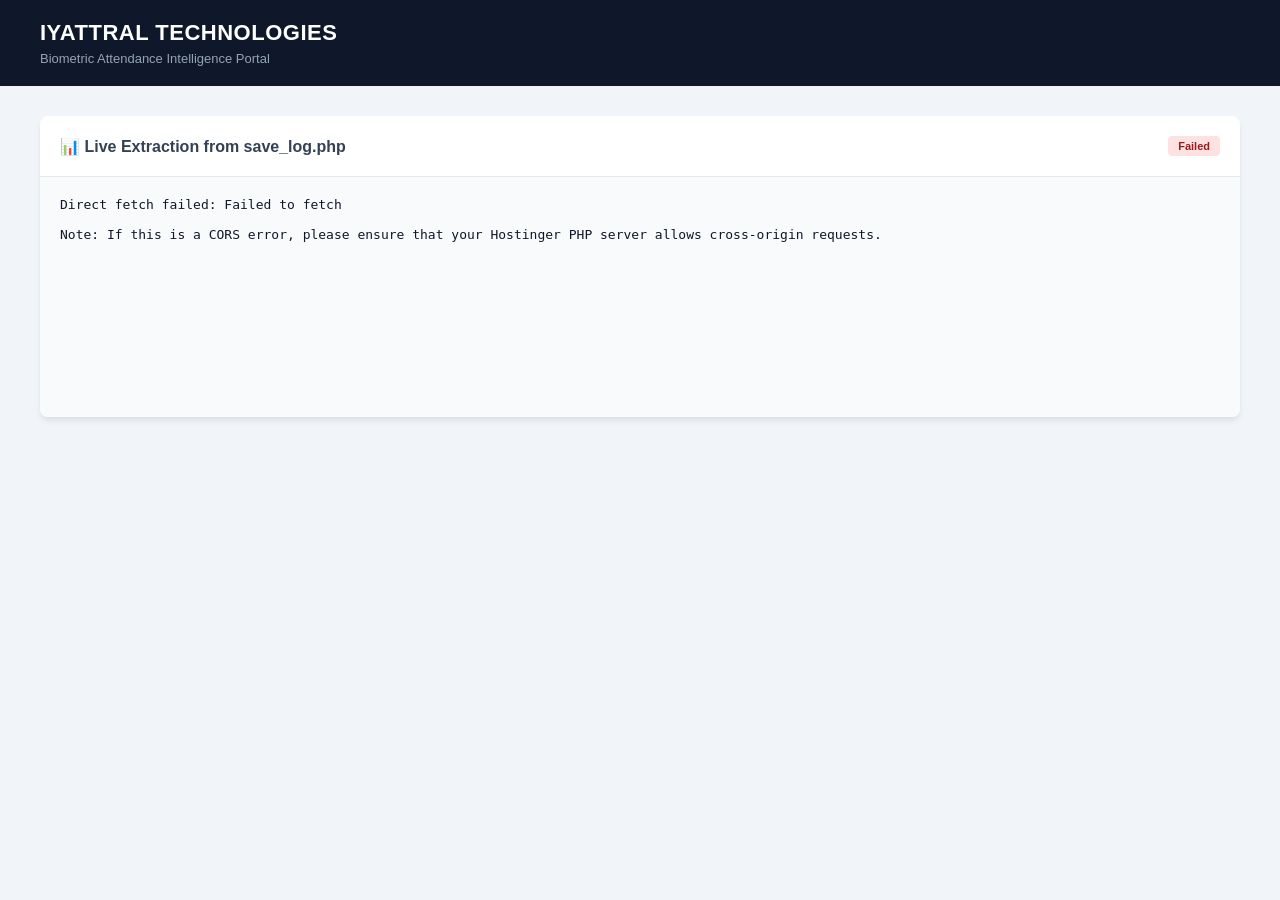
==== public/index.html @ 83d704b4 "new begg" ====
<!DOCTYPE html>
<html lang="en">
<head>
  <meta charset="UTF-8">
  <meta name="viewport" content="width=device-width, initial-scale=1.0">
  <title>Iyattral Technologies - Attendance Intelligence</title>
  <style>
    body {
      font-family: -apple-system, BlinkMacSystemFont, "Segoe UI", Roboto, sans-serif;
      background-color: #f1f5f9;
      margin: 0;
      padding: 0;
      color: #334155;
    }
    header {
      background-color: #0f172a;
      color: white;
      padding: 20px 40px;
    }
    header h1 {
      margin: 0;
      font-size: 22px;
      letter-spacing: 0.5px;
    }
    header p {
      margin: 5px 0 0 0;
      font-size: 13px;
      color: #94a3b8;
    }
    .container {
      max-width: 1200px;
      margin: 30px auto;
      padding: 0 20px;
    }
    .card {
      background: white;
      border-radius: 8px;
      box-shadow: 0 4px 6px -1px rgba(0, 0, 0, 0.1);
      overflow: hidden;
    }
    .card-header {
      padding: 20px;
      border-bottom: 1px solid #e2e8f0;
      font-size: 16px;
      font-weight: 600;
      display: flex;
      justify-content: space-between;
      align-items: center;
    }
    .raw-display {
      padding: 20px;
      font-family: monospace;
      background: #f8fafc;
      white-space: pre-wrap;
      word-break: break-all;
      font-size: 13px;
      color: #0f172a;
      min-height: 200px;
    }
    .status-badge {
      padding: 4px 10px;
      border-radius: 4px;
      font-size: 11px;
      font-weight: 600;
    }
    .status-loading { background: #fef08a; color: #854d0e; }
    .status-success { background: #dcfce7; color: #166534; }
    .status-error { background: #fee2e2; color: #991b1b; }
  </style>
</head>
<body>

  <header>
    <h1>IYATTRAL TECHNOLOGIES</h1>
    <p>Biometric Attendance Intelligence Portal</p>
  </header>

  <div class="container">
    <div class="card">
      <div class="card-header">
        <span>📊 Live Extraction from save_log.php</span>
        <span id="syncStatus" class="status-badge status-loading">Connecting...</span>
      </div>
      
      <div id="outputArea" class="raw-display">
        Fetching live data directly from save_log.php...
      </div>
    </div>
  </div>

  <script>
    document.addEventListener("DOMContentLoaded", async () => {
      const outputArea = document.getElementById("outputArea");
      const syncStatus = document.getElementById("syncStatus");

      try {
        const response = await fetch('https://iyattraltechnologies.com/save_log.php', {
          method: 'GET',
          mode: 'cors'
        });

        if (!response.ok) {
          throw new Error(`HTTP error! Status: ${response.status}`);
        }

        const rawText = await response.text();

        if (!rawText || rawText.trim() === "") {
          outputArea.textContent = "Extraction Warning: save_log.php returned empty data.";
          syncStatus.textContent = "Empty Data";
          syncStatus.className = "status-badge status-error";
          return;
        }

        outputArea.textContent = rawText;
        syncStatus.textContent = "Extracted & Synced Successfully";
        syncStatus.className = "status-badge status-success";

        await fetch('/api/store-logs', {
          method: 'POST',
          headers: { 'Content-Type': 'application/json' },
          body: JSON.stringify({ logs: rawText })
        });

      } catch (error) {
        console.error("Extraction Error:", error);
        outputArea.textContent = `Direct fetch failed: ${error.message}\n\nNote: If this is a CORS error, please ensure that your Hostinger PHP server allows cross-origin requests.`;
        syncStatus.textContent = "Failed";
        syncStatus.className = "status-badge status-error";
      }
    });
  </script>

</body>
</html>
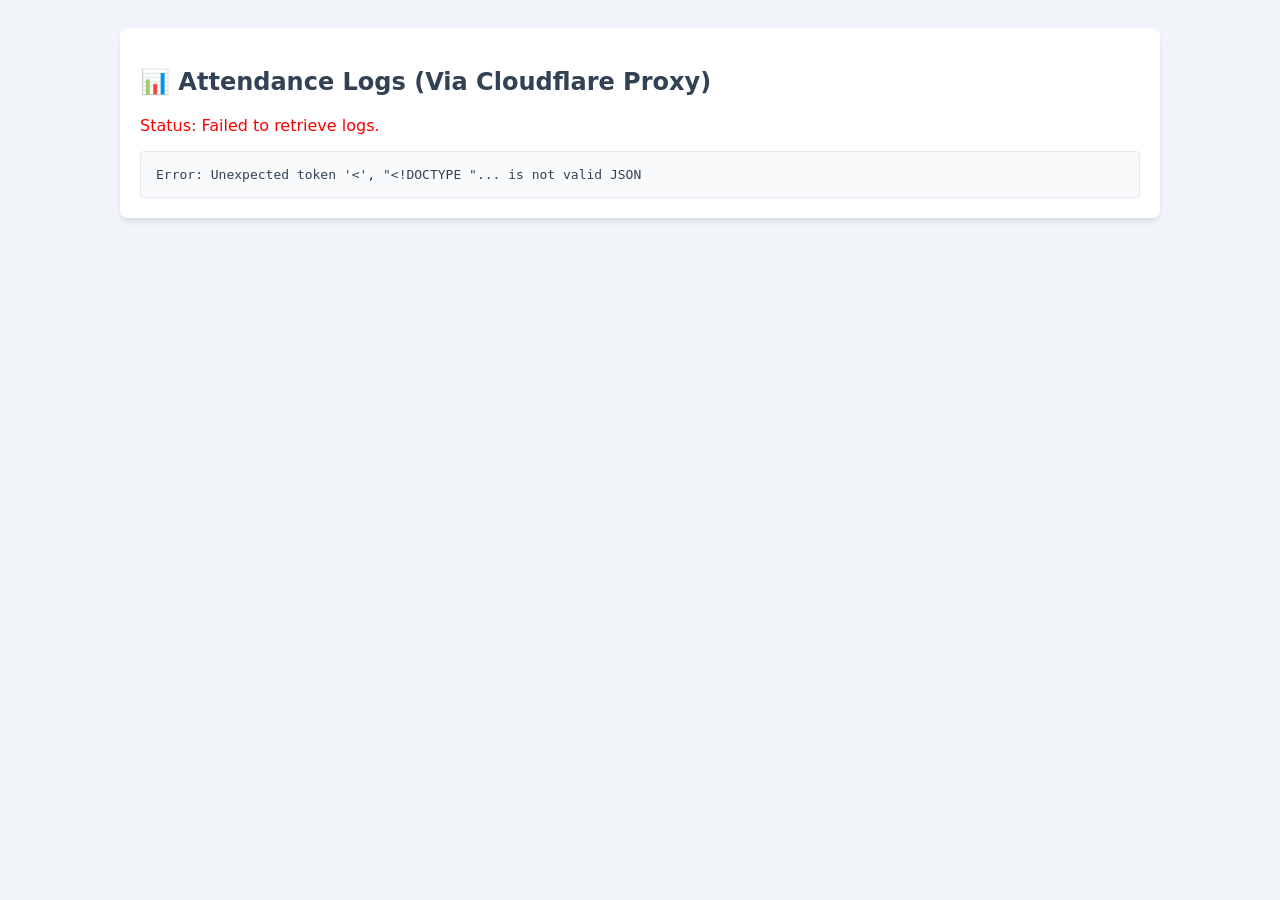
==== commit 4a9e2515: "new change" ====
--- a/public/index.html
+++ b/public/index.html
@@ -5,128 +5,40 @@
   <meta name="viewport" content="width=device-width, initial-scale=1.0">
   <title>Iyattral Technologies - Attendance Intelligence</title>
   <style>
-    body {
-      font-family: -apple-system, BlinkMacSystemFont, "Segoe UI", Roboto, sans-serif;
-      background-color: #f1f5f9;
-      margin: 0;
-      padding: 0;
-      color: #334155;
-    }
-    header {
-      background-color: #0f172a;
-      color: white;
-      padding: 20px 40px;
-    }
-    header h1 {
-      margin: 0;
-      font-size: 22px;
-      letter-spacing: 0.5px;
-    }
-    header p {
-      margin: 5px 0 0 0;
-      font-size: 13px;
-      color: #94a3b8;
-    }
-    .container {
-      max-width: 1200px;
-      margin: 30px auto;
-      padding: 0 20px;
-    }
-    .card {
-      background: white;
-      border-radius: 8px;
-      box-shadow: 0 4px 6px -1px rgba(0, 0, 0, 0.1);
-      overflow: hidden;
-    }
-    .card-header {
-      padding: 20px;
-      border-bottom: 1px solid #e2e8f0;
-      font-size: 16px;
-      font-weight: 600;
-      display: flex;
-      justify-content: space-between;
-      align-items: center;
-    }
-    .raw-display {
-      padding: 20px;
-      font-family: monospace;
-      background: #f8fafc;
-      white-space: pre-wrap;
-      word-break: break-all;
-      font-size: 13px;
-      color: #0f172a;
-      min-height: 200px;
-    }
-    .status-badge {
-      padding: 4px 10px;
-      border-radius: 4px;
-      font-size: 11px;
-      font-weight: 600;
-    }
-    .status-loading { background: #fef08a; color: #854d0e; }
-    .status-success { background: #dcfce7; color: #166534; }
-    .status-error { background: #fee2e2; color: #991b1b; }
+    body { font-family: system-ui, sans-serif; background: #f1f5f9; padding: 20px; color: #334155; }
+    .card { background: white; padding: 20px; border-radius: 8px; box-shadow: 0 4px 6px -1px rgba(0,0,0,0.1); max-width: 1000px; margin: auto; }
+    .raw-display { font-family: monospace; background: #f8fafc; padding: 15px; white-space: pre-wrap; word-break: break-all; margin-top: 15px; border-radius: 4px; border: 1px solid #e2e8f0; }
   </style>
 </head>
 <body>
 
-  <header>
-    <h1>IYATTRAL TECHNOLOGIES</h1>
-    <p>Biometric Attendance Intelligence Portal</p>
-  </header>
-
-  <div class="container">
-    <div class="card">
-      <div class="card-header">
-        <span>📊 Live Extraction from save_log.php</span>
-        <span id="syncStatus" class="status-badge status-loading">Connecting...</span>
-      </div>
-      
-      <div id="outputArea" class="raw-display">
-        Fetching live data directly from save_log.php...
-      </div>
-    </div>
+  <div class="card">
+    <h2>📊 Attendance Logs (Via Cloudflare Proxy)</h2>
+    <p id="status">Fetching data through Cloudflare serverless proxy...</p>
+    <div id="outputArea" class="raw-display">Loading...</div>
   </div>
 
   <script>
     document.addEventListener("DOMContentLoaded", async () => {
       const outputArea = document.getElementById("outputArea");
-      const syncStatus = document.getElementById("syncStatus");
+      const statusText = document.getElementById("status");
 
       try {
-        const response = await fetch('https://iyattraltechnologies.com/save_log.php', {
-          method: 'GET',
-          mode: 'cors'
-        });
+        // Fetch from your own Cloudflare backend function instead of Hostinger directly
+        const res = await fetch('/api/fetch-logs');
+        const data = await res.json();
 
-        if (!response.ok) {
-          throw new Error(`HTTP error! Status: ${response.status}`);
+        if (data.success) {
+          outputArea.textContent = data.logs;
+          statusText.textContent = "Status: Successfully synced & displayed!";
+          statusText.style.color = "green";
+        } else {
+          throw new Error(data.error);
         }
-
-        const rawText = await response.text();
-
-        if (!rawText || rawText.trim() === "") {
-          outputArea.textContent = "Extraction Warning: save_log.php returned empty data.";
-          syncStatus.textContent = "Empty Data";
-          syncStatus.className = "status-badge status-error";
-          return;
-        }
-
-        outputArea.textContent = rawText;
-        syncStatus.textContent = "Extracted & Synced Successfully";
-        syncStatus.className = "status-badge status-success";
-
-        await fetch('/api/store-logs', {
-          method: 'POST',
-          headers: { 'Content-Type': 'application/json' },
-          body: JSON.stringify({ logs: rawText })
-        });
-
-      } catch (error) {
-        console.error("Extraction Error:", error);
-        outputArea.textContent = `Direct fetch failed: ${error.message}\n\nNote: If this is a CORS error, please ensure that your Hostinger PHP server allows cross-origin requests.`;
-        syncStatus.textContent = "Failed";
-        syncStatus.className = "status-badge status-error";
+      } catch (err) {
+        outputArea.textContent = `Error: ${err.message}`;
+        statusText.textContent = "Status: Failed to retrieve logs.";
+        statusText.style.color = "red";
       }
     });
   </script>
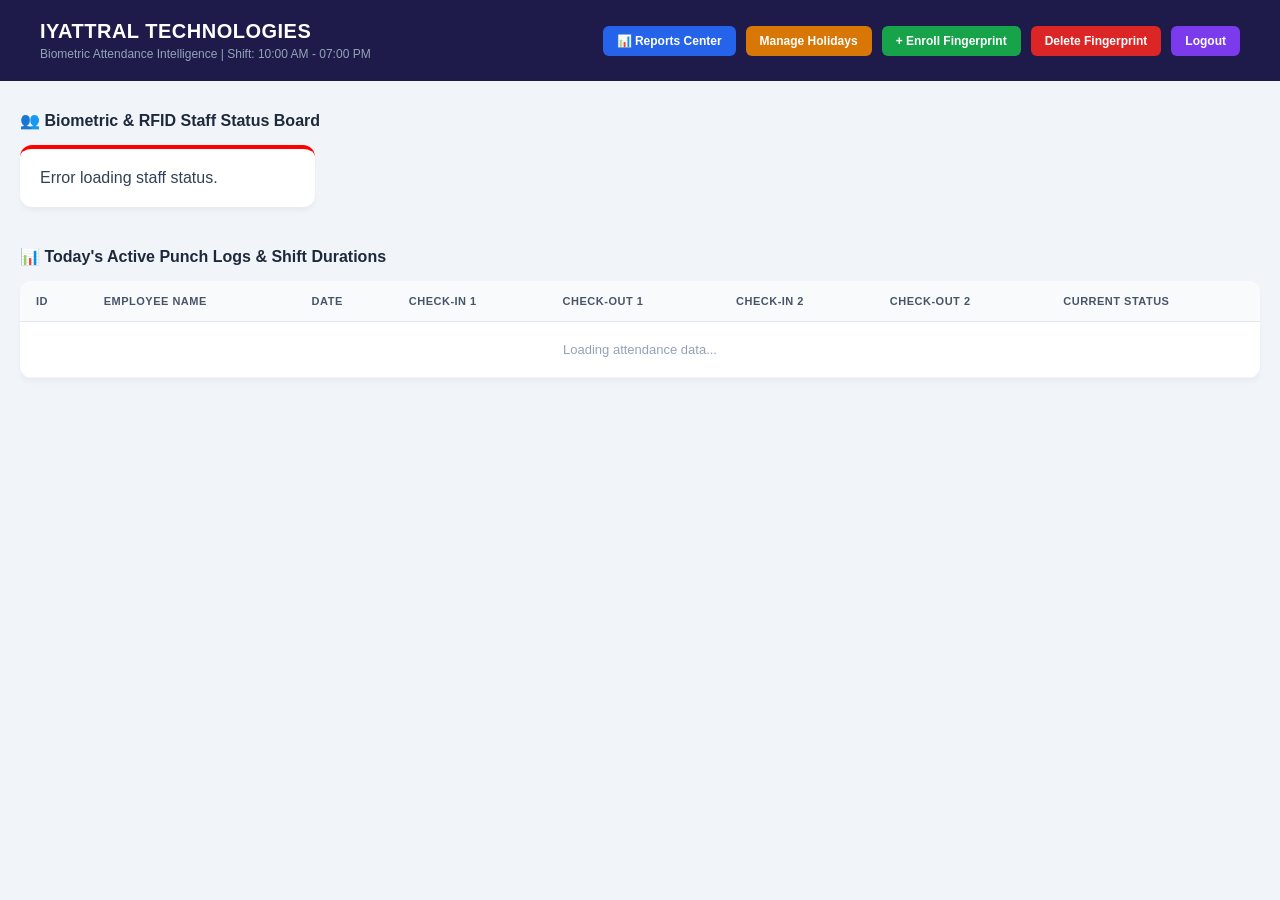
==== commit 7f9a81b1: "ui change" ====
--- a/public/index.html
+++ b/public/index.html
@@ -5,40 +5,266 @@
   <meta name="viewport" content="width=device-width, initial-scale=1.0">
   <title>Iyattral Technologies - Attendance Intelligence</title>
   <style>
-    body { font-family: system-ui, sans-serif; background: #f1f5f9; padding: 20px; color: #334155; }
-    .card { background: white; padding: 20px; border-radius: 8px; box-shadow: 0 4px 6px -1px rgba(0,0,0,0.1); max-width: 1000px; margin: auto; }
-    .raw-display { font-family: monospace; background: #f8fafc; padding: 15px; white-space: pre-wrap; word-break: break-all; margin-top: 15px; border-radius: 4px; border: 1px solid #e2e8f0; }
+    body {
+      font-family: -apple-system, BlinkMacSystemFont, "Segoe UI", Roboto, sans-serif;
+      background-color: #f1f5f9;
+      margin: 0;
+      padding: 0;
+      color: #334155;
+    }
+    header {
+      background-color: #1e1b4b;
+      color: white;
+      padding: 20px 40px;
+      display: flex;
+      justify-content: space-between;
+      align-items: center;
+      flex-wrap: wrap;
+      gap: 15px;
+    }
+    .brand-section h1 {
+      margin: 0;
+      font-size: 20px;
+      letter-spacing: 0.5px;
+    }
+    .brand-section p {
+      margin: 4px 0 0 0;
+      font-size: 12px;
+      color: #94a3b8;
+    }
+    .nav-buttons {
+      display: flex;
+      gap: 10px;
+      flex-wrap: wrap;
+    }
+    .btn {
+      padding: 8px 14px;
+      border-radius: 6px;
+      font-size: 12px;
+      font-weight: 600;
+      border: none;
+      cursor: pointer;
+      display: inline-flex;
+      align-items: center;
+      gap: 6px;
+      color: white;
+      text-decoration: none;
+    }
+    .btn-blue { background: #2563eb; }
+    .btn-orange { background: #d97706; }
+    .btn-green { background: #16a34a; }
+    .btn-red { background: #dc2626; }
+    .btn-purple { background: #7c3aed; }
+    .btn-teal { background: #0d9488; }
+
+    .container {
+      max-width: 1300px;
+      margin: 30px auto;
+      padding: 0 20px;
+    }
+
+    h2.section-title {
+      font-size: 16px;
+      color: #1e293b;
+      margin-bottom: 15px;
+      display: flex;
+      align-items: center;
+      gap: 8px;
+    }
+
+    /* Staff Cards Grid */
+    .staff-grid {
+      display: grid;
+      grid-template-columns: repeat(auto-fill, minmax(280px, 1fr));
+      gap: 20px;
+      margin-bottom: 40px;
+    }
+    .staff-card {
+      background: white;
+      border-radius: 12px;
+      padding: 20px;
+      box-shadow: 0 4px 6px -1px rgba(0, 0, 0, 0.05);
+      border-top: 4px solid #10b981;
+      position: relative;
+    }
+    .staff-name {
+      font-size: 16px;
+      font-weight: 700;
+      color: #0f172a;
+      margin: 0;
+    }
+    .staff-id {
+      font-size: 12px;
+      color: #64748b;
+      margin-bottom: 15px;
+    }
+    .status-pill {
+      display: inline-flex;
+      align-items: center;
+      gap: 6px;
+      background: #dcfce7;
+      color: #166534;
+      padding: 6px 12px;
+      border-radius: 20px;
+      font-size: 11px;
+      font-weight: 700;
+      letter-spacing: 0.3px;
+    }
+    .status-pill.checkout {
+      background: #fee2e2;
+      color: #991b1b;
+    }
+    .dot {
+      width: 6px;
+      height: 6px;
+      background: currentColor;
+      border-radius: 50%;
+    }
+
+    /* Table Card */
+    .table-card {
+      background: white;
+      border-radius: 12px;
+      box-shadow: 0 4px 6px -1px rgba(0, 0, 0, 0.05);
+      overflow: hidden;
+    }
+    table {
+      width: 100%;
+      border-collapse: collapse;
+      text-align: left;
+      font-size: 13px;
+    }
+    th {
+      background: #f8fafc;
+      color: #475569;
+      font-weight: 600;
+      padding: 14px 16px;
+      border-bottom: 1px solid #e2e8f0;
+      text-transform: uppercase;
+      font-size: 11px;
+      letter-spacing: 0.5px;
+    }
+    td {
+      padding: 14px 16px;
+      border-bottom: 1px solid #f1f5f9;
+      color: #334155;
+    }
+    tr:hover { background: #f8fafc; }
+    .text-green { color: #16a34a; font-weight: 600; }
+    .text-red { color: #dc2626; font-weight: 600; }
+    .muted { color: #94a3b8; }
   </style>
 </head>
 <body>
 
-  <div class="card">
-    <h2>📊 Attendance Logs (Via Cloudflare Proxy)</h2>
-    <p id="status">Fetching data through Cloudflare serverless proxy...</p>
-    <div id="outputArea" class="raw-display">Loading...</div>
+  <header>
+    <div class="brand-section">
+      <h1>IYATTRAL TECHNOLOGIES</h1>
+      <p>Biometric Attendance Intelligence | Shift: 10:00 AM - 07:00 PM</p>
+    </div>
+    <div class="nav-buttons">
+      <button class="btn btn-blue">📊 Reports Center</button>
+      <button class="btn btn-orange">Manage Holidays</button>
+      <button class="btn btn-green">+ Enroll Fingerprint</button>
+      <button class="btn btn-red">Delete Fingerprint</button>
+      <button class="btn btn-purple">Logout</button>
+    </div>
+  </header>
+
+  <div class="container">
+    
+    <!-- Top Section: Staff Status Cards -->
+    <h2 class="section-title">👥 Biometric & RFID Staff Status Board</h2>
+    <div id="staffCardsGrid" class="staff-grid">
+      <div class="staff-card">Loading staff status...</div>
+    </div>
+
+    <!-- Bottom Section: Detailed Attendance Table -->
+    <h2 class="section-title">📊 Today's Active Punch Logs & Shift Durations</h2>
+    <div class="table-card">
+      <table>
+        <thead>
+          <tr>
+            <th>ID</th>
+            <th>Employee Name</th>
+            <th>Date</th>
+            <th>Check-In 1</th>
+            <th>Check-Out 1</th>
+            <th>Check-In 2</th>
+            <th>Check-Out 2</th>
+            <th>Current Status</th>
+          </tr>
+        </thead>
+        <tbody id="attendanceTableBody">
+          <tr><td colspan="8" style="text-align: center; padding: 20px;" class="muted">Loading attendance data...</td></tr>
+        </tbody>
+      </table>
+    </div>
+
   </div>
 
   <script>
     document.addEventListener("DOMContentLoaded", async () => {
-      const outputArea = document.getElementById("outputArea");
-      const statusText = document.getElementById("status");
-
       try {
-        // Fetch from your own Cloudflare backend function instead of Hostinger directly
         const res = await fetch('/api/fetch-logs');
-        const data = await res.json();
-
-        if (data.success) {
-          outputArea.textContent = data.logs;
-          statusText.textContent = "Status: Successfully synced & displayed!";
-          statusText.style.color = "green";
+        const result = await res.json();
+
+        if (result.success && result.data) {
+          const records = result.data;
+          
+          // Get today's date string matching your logs format (e.g., "2026-11-18")
+          // Or grab the latest date present in the dataset if testing past days
+          const latestDate = records.length > 0 ? records[0].date : new Date().toISOString().split('T')[0];
+
+          // Filter records belonging to the latest active date for the top cards
+          const todayRecords = records.filter(r => r.date === latestDate);
+
+          // 1. Render Top Staff Status Cards
+          const staffGrid = document.getElementById("staffCardsGrid");
+          staffGrid.innerHTML = "";
+
+          todayRecords.forEach(emp => {
+            const isCheckedOut = emp.latestStatus === "CHECK-OUT";
+            const card = document.createElement("div");
+            card.className = "staff-card";
+            card.style.borderTopColor = isCheckedOut ? "#ef4444" : "#10b981";
+
+            card.innerHTML = `
+              <p class="staff-name">${emp.employeeName}</p>
+              <div class="staff-id">Employee ID: ${emp.employeeId}</div>
+              <div class="status-pill ${isCheckedOut ? 'checkout' : ''}">
+                <span class="dot"></span>
+                ${emp.latestStatus}: ${emp.checkIn1 || 'N/A'}
+              </div>
+            `;
+            staffGrid.appendChild(card);
+          });
+
+          // 2. Render Full Attendance Table
+          const tableBody = document.getElementById("attendanceTableBody");
+          tableBody.innerHTML = "";
+
+          records.forEach(emp => {
+            const tr = document.createElement("tr");
+            tr.innerHTML = `
+              <td><strong>${emp.employeeId}</strong></td>
+              <td><strong>${emp.employeeName}</strong></td>
+              <td>${emp.date}</td>
+              <td class="${emp.checkIn1 ? 'text-green' : 'muted'}">${emp.checkIn1 || '-'}</td>
+              <td class="${emp.checkOut1 ? 'text-red' : 'muted'}">${emp.checkOut1 || '-'}</td>
+              <td class="${emp.checkIn2 ? 'text-green' : 'muted'}">${emp.checkIn2 || '-'}</td>
+              <td class="${emp.checkOut2 ? 'text-red' : 'muted'}">${emp.checkOut2 || '-'}</td>
+              <td><strong>${emp.latestStatus}</strong></td>
+            `;
+            tableBody.appendChild(tr);
+          });
+
         } else {
-          throw new Error(data.error);
+          throw new Error(result.error || "Failed to load records");
         }
       } catch (err) {
-        outputArea.textContent = `Error: ${err.message}`;
-        statusText.textContent = "Status: Failed to retrieve logs.";
-        statusText.style.color = "red";
+        console.error("UI Render Error:", err);
+        document.getElementById("staffCardsGrid").innerHTML = `<div class="staff-card" style="border-top-color: red;">Error loading staff status.</div>`;
       }
     });
   </script>
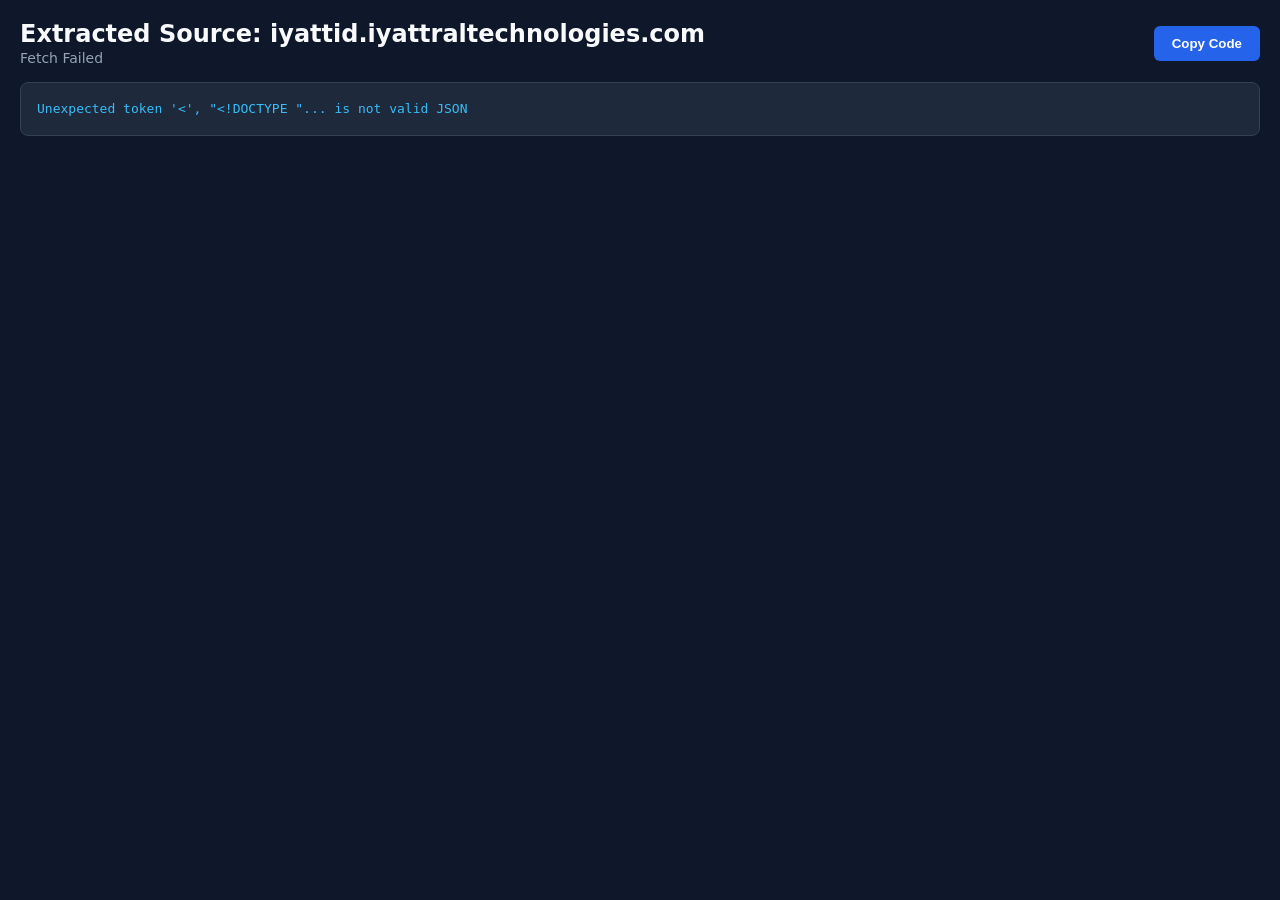
==== commit fee7850b: "change" ====
--- a/public/index.html
+++ b/public/index.html
@@ -3,270 +3,84 @@
 <head>
   <meta charset="UTF-8">
   <meta name="viewport" content="width=device-width, initial-scale=1.0">
-  <title>Iyattral Technologies - Attendance Intelligence</title>
+  <title>Frontend Source Inspector</title>
   <style>
     body {
-      font-family: -apple-system, BlinkMacSystemFont, "Segoe UI", Roboto, sans-serif;
-      background-color: #f1f5f9;
+      font-family: system-ui, -apple-system, sans-serif;
+      background: #0f172a;
+      color: #f8fafc;
       margin: 0;
-      padding: 0;
-      color: #334155;
+      padding: 20px;
     }
-    header {
-      background-color: #1e1b4b;
-      color: white;
-      padding: 20px 40px;
+    .header {
       display: flex;
       justify-content: space-between;
       align-items: center;
-      flex-wrap: wrap;
-      gap: 15px;
-    }
-    .brand-section h1 {
-      margin: 0;
-      font-size: 20px;
-      letter-spacing: 0.5px;
-    }
-    .brand-section p {
-      margin: 4px 0 0 0;
-      font-size: 12px;
-      color: #94a3b8;
-    }
-    .nav-buttons {
-      display: flex;
-      gap: 10px;
-      flex-wrap: wrap;
-    }
-    .btn {
-      padding: 8px 14px;
-      border-radius: 6px;
-      font-size: 12px;
-      font-weight: 600;
-      border: none;
-      cursor: pointer;
-      display: inline-flex;
-      align-items: center;
-      gap: 6px;
-      color: white;
-      text-decoration: none;
-    }
-    .btn-blue { background: #2563eb; }
-    .btn-orange { background: #d97706; }
-    .btn-green { background: #16a34a; }
-    .btn-red { background: #dc2626; }
-    .btn-purple { background: #7c3aed; }
-    .btn-teal { background: #0d9488; }
-
-    .container {
-      max-width: 1300px;
-      margin: 30px auto;
-      padding: 0 20px;
-    }
-
-    h2.section-title {
-      font-size: 16px;
-      color: #1e293b;
-      margin-bottom: 15px;
-      display: flex;
-      align-items: center;
-      gap: 8px;
-    }
-
-    /* Staff Cards Grid */
-    .staff-grid {
-      display: grid;
-      grid-template-columns: repeat(auto-fill, minmax(280px, 1fr));
-      gap: 20px;
-      margin-bottom: 40px;
-    }
-    .staff-card {
-      background: white;
-      border-radius: 12px;
-      padding: 20px;
-      box-shadow: 0 4px 6px -1px rgba(0, 0, 0, 0.05);
-      border-top: 4px solid #10b981;
-      position: relative;
-    }
-    .staff-name {
-      font-size: 16px;
-      font-weight: 700;
-      color: #0f172a;
-      margin: 0;
-    }
-    .staff-id {
-      font-size: 12px;
-      color: #64748b;
       margin-bottom: 15px;
     }
-    .status-pill {
-      display: inline-flex;
-      align-items: center;
-      gap: 6px;
-      background: #dcfce7;
-      color: #166534;
-      padding: 6px 12px;
-      border-radius: 20px;
-      font-size: 11px;
-      font-weight: 700;
-      letter-spacing: 0.3px;
+    button {
+      background: #2563eb;
+      color: white;
+      border: none;
+      padding: 10px 18px;
+      border-radius: 6px;
+      cursor: pointer;
+      font-weight: 600;
     }
-    .status-pill.checkout {
-      background: #fee2e2;
-      color: #991b1b;
+    button:hover { background: #1d4ed8; }
+    #status { color: #94a3b8; font-size: 14px; }
+    pre {
+      background: #1e293b;
+      padding: 16px;
+      border-radius: 8px;
+      border: 1px solid #334155;
+      overflow-x: auto;
+      white-space: pre-wrap;
+      word-break: break-word;
+      font-family: Consolas, Monaco, monospace;
+      font-size: 13px;
+      line-height: 1.5;
+      color: #38bdf8;
     }
-    .dot {
-      width: 6px;
-      height: 6px;
-      background: currentColor;
-      border-radius: 50%;
-    }
-
-    /* Table Card */
-    .table-card {
-      background: white;
-      border-radius: 12px;
-      box-shadow: 0 4px 6px -1px rgba(0, 0, 0, 0.05);
-      overflow: hidden;
-    }
-    table {
-      width: 100%;
-      border-collapse: collapse;
-      text-align: left;
-      font-size: 13px;
-    }
-    th {
-      background: #f8fafc;
-      color: #475569;
-      font-weight: 600;
-      padding: 14px 16px;
-      border-bottom: 1px solid #e2e8f0;
-      text-transform: uppercase;
-      font-size: 11px;
-      letter-spacing: 0.5px;
-    }
-    td {
-      padding: 14px 16px;
-      border-bottom: 1px solid #f1f5f9;
-      color: #334155;
-    }
-    tr:hover { background: #f8fafc; }
-    .text-green { color: #16a34a; font-weight: 600; }
-    .text-red { color: #dc2626; font-weight: 600; }
-    .muted { color: #94a3b8; }
   </style>
 </head>
 <body>
 
-  <header>
-    <div class="brand-section">
-      <h1>IYATTRAL TECHNOLOGIES</h1>
-      <p>Biometric Attendance Intelligence | Shift: 10:00 AM - 07:00 PM</p>
+  <div class="header">
+    <div>
+      <h2 style="margin:0;">Extracted Source: iyattid.iyattraltechnologies.com</h2>
+      <span id="status">Fetching server-to-server...</span>
     </div>
-    <div class="nav-buttons">
-      <button class="btn btn-blue">📊 Reports Center</button>
-      <button class="btn btn-orange">Manage Holidays</button>
-      <button class="btn btn-green">+ Enroll Fingerprint</button>
-      <button class="btn btn-red">Delete Fingerprint</button>
-      <button class="btn btn-purple">Logout</button>
-    </div>
-  </header>
-
-  <div class="container">
-    
-    <!-- Top Section: Staff Status Cards -->
-    <h2 class="section-title">👥 Biometric & RFID Staff Status Board</h2>
-    <div id="staffCardsGrid" class="staff-grid">
-      <div class="staff-card">Loading staff status...</div>
-    </div>
-
-    <!-- Bottom Section: Detailed Attendance Table -->
-    <h2 class="section-title">📊 Today's Active Punch Logs & Shift Durations</h2>
-    <div class="table-card">
-      <table>
-        <thead>
-          <tr>
-            <th>ID</th>
-            <th>Employee Name</th>
-            <th>Date</th>
-            <th>Check-In 1</th>
-            <th>Check-Out 1</th>
-            <th>Check-In 2</th>
-            <th>Check-Out 2</th>
-            <th>Current Status</th>
-          </tr>
-        </thead>
-        <tbody id="attendanceTableBody">
-          <tr><td colspan="8" style="text-align: center; padding: 20px;" class="muted">Loading attendance data...</td></tr>
-        </tbody>
-      </table>
-    </div>
-
+    <button onclick="copyCode()">Copy Code</button>
   </div>
 
+  <pre id="code-box">Loading...</pre>
+
   <script>
-    document.addEventListener("DOMContentLoaded", async () => {
+    async function loadSource() {
+      const statusEl = document.getElementById("status");
+      const codeBox = document.getElementById("code-box");
+
       try {
-        const res = await fetch('/api/fetch-logs');
-        const result = await res.json();
+        const res = await fetch("/api/fetch-logs");
+        const data = await res.json();
 
-        if (result.success && result.data) {
-          const records = result.data;
-          
-          // Get today's date string matching your logs format (e.g., "2026-11-18")
-          // Or grab the latest date present in the dataset if testing past days
-          const latestDate = records.length > 0 ? records[0].date : new Date().toISOString().split('T')[0];
+        statusEl.textContent = `HTTP Status: ${data.status || "Error"} | Success: ${data.success}`;
+        // textContent safely renders raw HTML tags as readable text instead of executing them
+        codeBox.textContent = data.source_code || data.error || "No response body returned.";
+      } catch (err) {
+        statusEl.textContent = "Fetch Failed";
+        codeBox.textContent = err.message;
+      }
+    }
 
-          // Filter records belonging to the latest active date for the top cards
-          const todayRecords = records.filter(r => r.date === latestDate);
+    function copyCode() {
+      const text = document.getElementById("code-box").textContent;
+      navigator.clipboard.writeText(text);
+      alert("Source code copied to clipboard!");
+    }
 
-          // 1. Render Top Staff Status Cards
-          const staffGrid = document.getElementById("staffCardsGrid");
-          staffGrid.innerHTML = "";
-
-          todayRecords.forEach(emp => {
-            const isCheckedOut = emp.latestStatus === "CHECK-OUT";
-            const card = document.createElement("div");
-            card.className = "staff-card";
-            card.style.borderTopColor = isCheckedOut ? "#ef4444" : "#10b981";
-
-            card.innerHTML = `
-              <p class="staff-name">${emp.employeeName}</p>
-              <div class="staff-id">Employee ID: ${emp.employeeId}</div>
-              <div class="status-pill ${isCheckedOut ? 'checkout' : ''}">
-                <span class="dot"></span>
-                ${emp.latestStatus}: ${emp.checkIn1 || 'N/A'}
-              </div>
-            `;
-            staffGrid.appendChild(card);
-          });
-
-          // 2. Render Full Attendance Table
-          const tableBody = document.getElementById("attendanceTableBody");
-          tableBody.innerHTML = "";
-
-          records.forEach(emp => {
-            const tr = document.createElement("tr");
-            tr.innerHTML = `
-              <td><strong>${emp.employeeId}</strong></td>
-              <td><strong>${emp.employeeName}</strong></td>
-              <td>${emp.date}</td>
-              <td class="${emp.checkIn1 ? 'text-green' : 'muted'}">${emp.checkIn1 || '-'}</td>
-              <td class="${emp.checkOut1 ? 'text-red' : 'muted'}">${emp.checkOut1 || '-'}</td>
-              <td class="${emp.checkIn2 ? 'text-green' : 'muted'}">${emp.checkIn2 || '-'}</td>
-              <td class="${emp.checkOut2 ? 'text-red' : 'muted'}">${emp.checkOut2 || '-'}</td>
-              <td><strong>${emp.latestStatus}</strong></td>
-            `;
-            tableBody.appendChild(tr);
-          });
-
-        } else {
-          throw new Error(result.error || "Failed to load records");
-        }
-      } catch (err) {
-        console.error("UI Render Error:", err);
-        document.getElementById("staffCardsGrid").innerHTML = `<div class="staff-card" style="border-top-color: red;">Error loading staff status.</div>`;
-      }
-    });
+    loadSource();
   </script>
 
 </body>
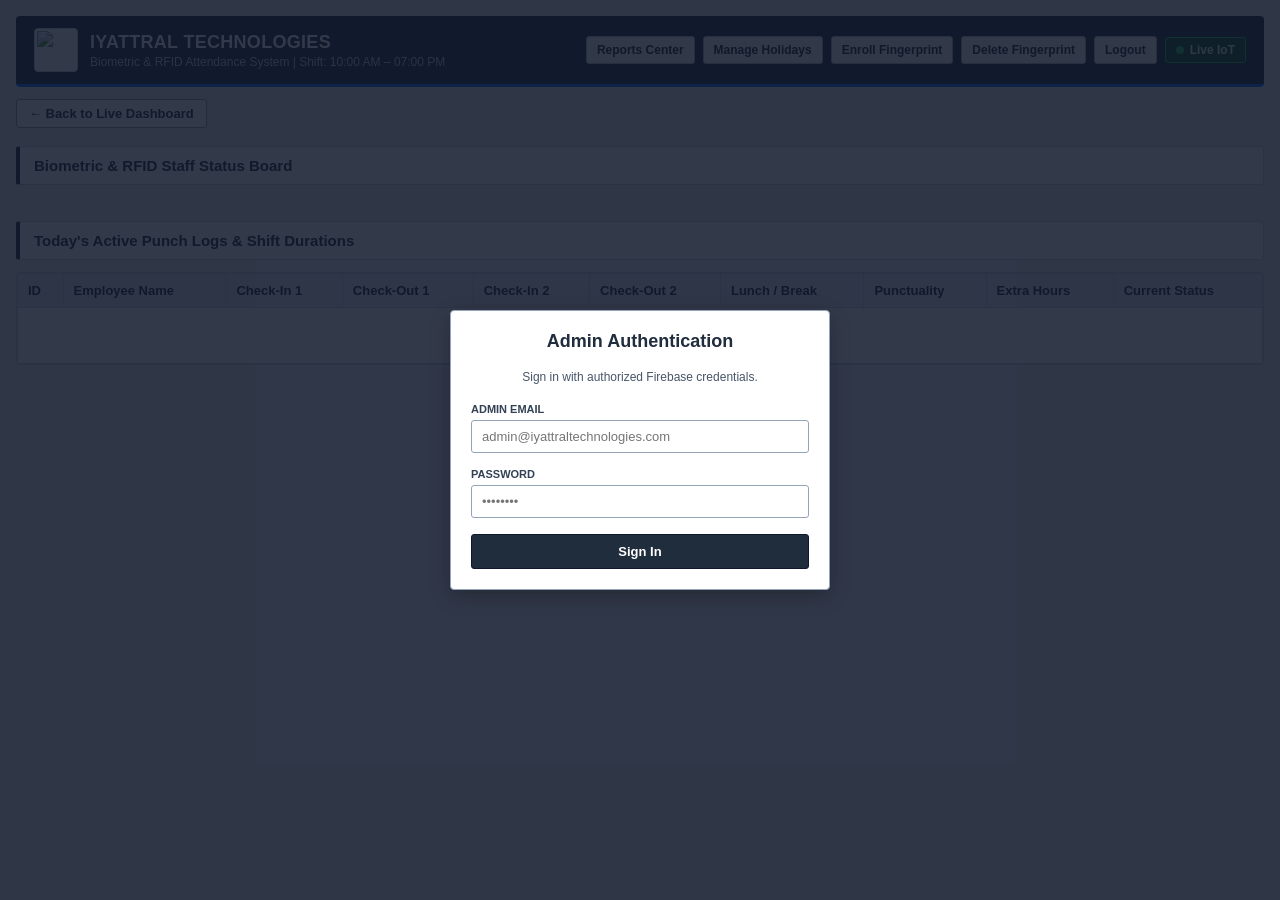
==== commit ed42a041: "new code" ====
--- a/public/index.html
+++ b/public/index.html
@@ -1,87 +1,651 @@
 <!DOCTYPE html>
 <html lang="en">
 <head>
-  <meta charset="UTF-8">
-  <meta name="viewport" content="width=device-width, initial-scale=1.0">
-  <title>Frontend Source Inspector</title>
-  <style>
-    body {
-      font-family: system-ui, -apple-system, sans-serif;
-      background: #0f172a;
-      color: #f8fafc;
-      margin: 0;
-      padding: 20px;
-    }
-    .header {
-      display: flex;
-      justify-content: space-between;
-      align-items: center;
-      margin-bottom: 15px;
-    }
-    button {
-      background: #2563eb;
-      color: white;
-      border: none;
-      padding: 10px 18px;
-      border-radius: 6px;
-      cursor: pointer;
-      font-weight: 600;
-    }
-    button:hover { background: #1d4ed8; }
-    #status { color: #94a3b8; font-size: 14px; }
-    pre {
-      background: #1e293b;
-      padding: 16px;
-      border-radius: 8px;
-      border: 1px solid #334155;
-      overflow-x: auto;
-      white-space: pre-wrap;
-      word-break: break-word;
-      font-family: Consolas, Monaco, monospace;
-      font-size: 13px;
-      line-height: 1.5;
-      color: #38bdf8;
-    }
-  </style>
+    <meta charset="UTF-8">
+    <meta name="viewport" content="width=device-width, initial-scale=1.0">
+    <title>Iyattral Technologies - Attendance Portal</title>
+    <script src="https://cdn.jsdelivr.net/npm/chart.js"></script>
+
+    <!-- Firebase SDKs -->
+    <script src="https://www.gstatic.com/firebasejs/9.23.0/firebase-app-compat.js"></script>
+    <script src="https://www.gstatic.com/firebasejs/9.23.0/firebase-auth-compat.js"></script>
+
+    <!-- Existing Stylesheet (optional if you want classic styles below to take over) -->
+    <link rel="stylesheet" href="assets/css/style.css?v=1000.1">
+
+    <style>
+        /* Classic Old-Version Admin UI Overrides */
+        * { box-sizing: border-box; }
+        body {
+            margin: 0;
+            padding: 0;
+            font-family: Arial, Helvetica, sans-serif;
+            background-color: #eef1f5;
+            color: #222222;
+            font-size: 14px;
+        }
+        .container {
+            max-width: 1280px;
+            margin: 0 auto;
+            padding: 16px;
+        }
+
+        /* Classic Top Bar */
+        .header {
+            background: #1f2d3d;
+            color: #ffffff;
+            padding: 12px 18px;
+            border-radius: 4px;
+            border-bottom: 3px solid #0d6efd;
+            display: flex;
+            justify-content: space-between;
+            align-items: center;
+            flex-wrap: wrap;
+            gap: 12px;
+        }
+        .brand-container {
+            display: flex;
+            align-items: center;
+            gap: 12px;
+        }
+        .company-logo {
+            width: 44px;
+            height: 44px;
+            object-fit: cover;
+            border-radius: 4px;
+            background: #ffffff;
+            padding: 2px;
+            border: 1px solid #cbd5e1;
+        }
+        .title-group h1 {
+            margin: 0;
+            font-size: 18px;
+            font-weight: 700;
+            letter-spacing: 0.3px;
+        }
+        .title-group p {
+            margin: 2px 0 0;
+            font-size: 12px;
+            color: #cbd5e1;
+        }
+        .header-actions {
+            display: flex;
+            align-items: center;
+            flex-wrap: wrap;
+            gap: 8px;
+        }
+        .settings-btn {
+            background: #f8f9fa;
+            color: #212529;
+            border: 1px solid #adb5bd;
+            padding: 6px 10px;
+            border-radius: 3px;
+            font-size: 12px;
+            font-weight: 600;
+            cursor: pointer;
+        }
+        .settings-btn:hover {
+            background: #e2e6ea;
+        }
+        .badge-live {
+            display: inline-flex;
+            align-items: center;
+            gap: 6px;
+            background: #14532d;
+            color: #dcfce7;
+            border: 1px solid #22c55e;
+            padding: 5px 10px;
+            border-radius: 3px;
+            font-size: 12px;
+            font-weight: 700;
+        }
+        .pulse-dot {
+            width: 8px;
+            height: 8px;
+            background: #22c55e;
+            border-radius: 50%;
+        }
+
+        /* Back Navigation */
+        .nav-back {
+            margin: 12px 0;
+        }
+        .btn-back {
+            background: #ffffff;
+            color: #1f2d3d;
+            border: 1px solid #94a3b8;
+            padding: 6px 12px;
+            border-radius: 3px;
+            font-size: 13px;
+            font-weight: 600;
+            cursor: pointer;
+        }
+        .btn-back:hover {
+            background: #f1f5f9;
+        }
+
+        /* Section Boxes */
+        .section-header {
+            display: flex;
+            justify-content: space-between;
+            align-items: center;
+            background: #ffffff;
+            border: 1px solid #cbd5e1;
+            border-left: 4px solid #1f2d3d;
+            padding: 10px 14px;
+            margin-top: 18px;
+            margin-bottom: 12px;
+            border-radius: 3px;
+        }
+        .section-title {
+            font-size: 15px;
+            font-weight: 700;
+            color: #1f2d3d;
+        }
+
+        /* Status Cards Grid */
+        .status-board-grid {
+            display: grid;
+            grid-template-columns: repeat(auto-fill, minmax(240px, 1fr));
+            gap: 12px;
+        }
+        .status-board-grid > div,
+        .status-card {
+            background: #ffffff;
+            border: 1px solid #cbd5e1;
+            border-radius: 3px;
+            padding: 12px;
+        }
+
+        /* Classic Tables */
+        .table-container {
+            background: #ffffff;
+            border: 1px solid #cbd5e1;
+            border-radius: 3px;
+            overflow-x: auto;
+            margin-top: 12px;
+        }
+        table {
+            width: 100%;
+            border-collapse: collapse;
+            font-size: 13px;
+        }
+        thead {
+            background: #e2e8f0;
+            color: #1e293b;
+        }
+        th, td {
+            padding: 9px 10px;
+            border: 1px solid #cbd5e1;
+            text-align: left;
+        }
+        tbody tr:nth-child(even) {
+            background: #f8fafc;
+        }
+
+        /* Profile View */
+        .profile-header {
+            background: #ffffff;
+            border: 1px solid #cbd5e1;
+            border-left: 4px solid #0d6efd;
+            padding: 14px 16px;
+            border-radius: 3px;
+            margin-bottom: 14px;
+        }
+        .profile-title h2 {
+            margin: 0;
+            font-size: 20px;
+            color: #1e293b;
+        }
+        .profile-title p {
+            margin: 4px 0 0;
+            font-size: 12px;
+            color: #475569;
+        }
+        .kpi-grid {
+            display: grid;
+            grid-template-columns: repeat(auto-fit, minmax(210px, 1fr));
+            gap: 12px;
+            margin-bottom: 16px;
+        }
+        .kpi-card {
+            background: #ffffff;
+            border: 1px solid #cbd5e1;
+            border-top: 3px solid #475569;
+            padding: 12px;
+            border-radius: 3px;
+        }
+        .kpi-card.green { border-top-color: #198754; }
+        .kpi-card.red { border-top-color: #dc3545; }
+        .kpi-card.orange { border-top-color: #fd7e14; }
+        .kpi-card.purple { border-top-color: #6f42c1; }
+        .kpi-label {
+            font-size: 12px;
+            font-weight: 700;
+            color: #475569;
+        }
+        .kpi-value {
+            font-size: 20px;
+            font-weight: 700;
+            color: #111827;
+            margin: 6px 0 4px;
+        }
+        .kpi-subtext {
+            font-size: 11px;
+            color: #64748b;
+        }
+
+        /* Analytics & Calendar */
+        .analytics-grid {
+            display: grid;
+            grid-template-columns: repeat(auto-fit, minmax(340px, 1fr));
+            gap: 14px;
+            margin-bottom: 16px;
+        }
+        .analytics-card {
+            background: #ffffff;
+            border: 1px solid #cbd5e1;
+            border-radius: 3px;
+            padding: 14px;
+        }
+        .calendar-header-bar {
+            display: flex;
+            justify-content: space-between;
+            align-items: center;
+        }
+        .cal-nav-btn {
+            background: #f1f5f9;
+            border: 1px solid #94a3b8;
+            padding: 4px 10px;
+            border-radius: 3px;
+            font-size: 12px;
+            font-weight: 700;
+            cursor: pointer;
+        }
+        .plot-legend-group {
+            display: flex;
+            flex-wrap: wrap;
+            gap: 10px;
+            font-size: 11px;
+            color: #334155;
+        }
+        .plot-legend-item {
+            display: inline-flex;
+            align-items: center;
+            gap: 5px;
+        }
+        .plot-legend-marker {
+            width: 10px;
+            height: 10px;
+            border-radius: 2px;
+            display: inline-block;
+        }
+        .calendar-grid {
+            display: grid;
+            grid-template-columns: repeat(7, 1fr);
+            gap: 4px;
+            text-align: center;
+        }
+        .cal-day-name {
+            font-size: 11px;
+            font-weight: 700;
+            background: #e2e8f0;
+            padding: 5px 2px;
+            border: 1px solid #cbd5e1;
+        }
+
+        /* Classic Modals */
+        .modal-overlay {
+            position: fixed;
+            inset: 0;
+            background: rgba(0, 0, 0, 0.55);
+            display: none;
+            align-items: center;
+            justify-content: center;
+            padding: 16px;
+            z-index: 1000;
+        }
+        .modal-content {
+            background: #ffffff;
+            color: #1e293b;
+            border: 1px solid #94a3b8;
+            border-radius: 4px;
+            padding: 20px;
+            width: 100%;
+            max-width: 500px;
+            position: relative;
+            box-shadow: 0 6px 20px rgba(0, 0, 0, 0.25);
+        }
+        .modal-close {
+            position: absolute;
+            top: 10px;
+            right: 12px;
+            background: #e2e8f0;
+            border: 1px solid #94a3b8;
+            border-radius: 3px;
+            width: 26px;
+            height: 26px;
+            font-size: 16px;
+            font-weight: 700;
+            cursor: pointer;
+            line-height: 1;
+        }
+        .popup-list {
+            max-height: 220px;
+            overflow-y: auto;
+            border: 1px solid #cbd5e1;
+            background: #f8fafc;
+            border-radius: 3px;
+            margin-top: 10px;
+        }
+    </style>
 </head>
 <body>
 
-  <div class="header">
-    <div>
-      <h2 style="margin:0;">Extracted Source: iyattid.iyattraltechnologies.com</h2>
-      <span id="status">Fetching server-to-server...</span>
+    <div class="container">
+        <!-- Classic Header with Home Page Hardware Controls -->
+        <div class="header">
+            <div class="brand-container">
+                <img src="https://iyattraltechnologies.com/wp-content/uploads/2026/01/WhatsApp-Image-2025-12-24-at-11.45.35-AM.jpeg" alt="Iyattral Logo" class="company-logo" onerror="this.onerror=null; this.src='https://cdn-icons-png.flaticon.com/512/3135/3135715.png';">
+                <div class="title-group">
+                    <h1>IYATTRAL TECHNOLOGIES</h1>
+                    <p>Biometric &amp; RFID Attendance System | Shift: 10:00 AM – 07:00 PM</p>
+                </div>
+            </div>
+            <div class="header-actions">
+                <button class="settings-btn" onclick="openReportsModal()">Reports Center</button>
+                <button class="settings-btn holiday-btn" onclick="openHolidayManagerModal()">Manage Holidays</button>
+                <button class="settings-btn" onclick="openHardwareModal('enroll')">Enroll Fingerprint</button>
+                <button class="settings-btn" onclick="openHardwareModal('delete')">Delete Fingerprint</button>
+                <button class="settings-btn" onclick="handleFirebaseLogout()">Logout</button>
+                <div class="badge-live">
+                    <span class="pulse-dot"></span> Live IoT
+                </div>
+            </div>
+        </div>
+
+        <!-- Back Button -->
+        <div class="nav-back" id="navBackContainer">
+            <button class="btn-back" onclick="switchToHomeView(); return false;">
+                &larr; Back to Live Dashboard
+            </button>
+        </div>
+
+        <!-- VIEW 1: HOME DASHBOARD -->
+        <div id="home-view">
+            <div class="section-header">
+                <div class="section-title">Biometric &amp; RFID Staff Status Board</div>
+                <div style="font-size: 12px; color: #334155; font-weight: 700;" id="currentDateDisplay"></div>
+            </div>
+            <div class="status-board-grid" id="statusBoardGrid"></div>
+
+            <div class="section-header" style="margin-top: 24px;">
+                <div class="section-title">Today's Active Punch Logs &amp; Shift Durations</div>
+            </div>
+            <div class="table-container">
+                <table>
+                    <thead>
+                        <tr>
+                            <th>ID</th>
+                            <th>Employee Name</th>
+                            <th>Check-In 1</th>
+                            <th>Check-Out 1</th>
+                            <th>Check-In 2</th>
+                            <th>Check-Out 2</th>
+                            <th>Lunch / Break</th>
+                            <th>Punctuality</th>
+                            <th>Extra Hours</th>
+                            <th>Current Status</th>
+                        </tr>
+                    </thead>
+                    <tbody id="todayLogsTableBody">
+                        <tr><td colspan="10" style="text-align:center; padding: 20px; color: #64748b;">Loading today's biometric logs from database...</td></tr>
+                    </tbody>
+                </table>
+            </div>
+        </div>
+
+        <!-- VIEW 2: DRILL-DOWN PROFILE VIEW -->
+        <div id="profile-view" style="display: none;">
+            <div class="profile-header" style="display: flex; justify-content: space-between; align-items: center; flex-wrap: wrap; gap: 12px;">
+                <div class="profile-title">
+                    <h2 id="profileEmpName">Employee Name</h2>
+                    <p id="profileEmpMeta">Employee ID: --</p>
+                </div>
+                <div style="display: flex; gap: 8px; align-items: center; flex-wrap: wrap;">
+                    <div style="display: flex; gap: 6px; align-items: center; background: #f1f5f9; border: 1px solid #cbd5e1; padding: 5px 8px; border-radius: 3px;">
+                        <select id="exportRangeSelect" style="padding: 5px; border-radius: 3px; border: 1px solid #94a3b8; font-weight: 700; font-size: 12px; background: #ffffff; color: #1e293b;">
+                            <option value="month">Current Month Report</option>
+                            <option value="year">Current Year Report</option>
+                            <option value="all">All-Time History</option>
+                        </select>
+                        <button onclick="downloadCustomEmployeeExcelReport()" style="background: #198754; color: #ffffff; border: 1px solid #157347; padding: 5px 10px; border-radius: 3px; font-weight: 700; cursor: pointer; font-size: 12px;">Download Excel</button>
+                    </div>
+                    <div id="profileShiftBadge" class="status-pill pill-green" style="background: #e2e8f0; color: #1e293b; border: 1px solid #94a3b8; padding: 5px 10px; border-radius: 3px; font-size: 12px; font-weight: 700;">Active Profile</div>
+                </div>
+            </div>
+
+            <!-- KPIs -->
+            <div class="kpi-grid">
+                <div class="kpi-card green">
+                    <div class="kpi-label" id="profSalaryLabel">Pro-Rata Salary (Tally Dynamic)</div>
+                    <div class="kpi-value" id="profSalary">&#8377;0</div>
+                    <div class="kpi-subtext" id="profSalarySub">Based on month days tally</div>
+                </div>
+                <div class="kpi-card red" onclick="openLeaveModal()" style="cursor: pointer;">
+                    <div class="kpi-label">Leaves Breakdown (Click to View)</div>
+                    <div class="kpi-value" id="profLeavesMonth">0 Days</div>
+                    <div class="kpi-subtext" id="profLeavesYear">Yearly Total: 0 Days</div>
+                </div>
+                <div class="kpi-card orange">
+                    <div class="kpi-label">Extra Hours (Overtime)</div>
+                    <div class="kpi-value" id="profOvertimeMonth">0 hrs</div>
+                    <div class="kpi-subtext" id="profOvertimeBreakdown">Day: 0h | Wk: 0h | Mo: 0h | Yr: 0h</div>
+                </div>
+                <div class="kpi-card purple">
+                    <div class="kpi-label">Late Arrival Duration</div>
+                    <div class="kpi-value" id="profLateMonth">0 mins</div>
+                    <div class="kpi-subtext" id="profLateBreakdown">Day: 0m | Wk: 0m | Mo: 0m | Yr: 0m</div>
+                </div>
+            </div>
+
+            <!-- Calendar & Analytics Grid -->
+            <div class="analytics-grid">
+                <div class="analytics-card">
+                    <div class="calendar-header-bar">
+                        <div style="font-weight: 700; font-size: 15px; color:#1e293b;" id="calendarTitle">Attendance Calendar</div>
+                        <div style="display: flex; gap: 6px;">
+                            <button class="cal-nav-btn" onclick="changeCalendarMonth(-1)">&laquo; Prev</button>
+                            <button class="cal-nav-btn" onclick="changeCalendarMonth(1)">Next &raquo;</button>
+                        </div>
+                    </div>
+
+                    <div class="plot-legend-bar" style="margin-top: 10px;">
+                        <div class="plot-legend-group">
+                            <div class="plot-legend-item"><span class="plot-legend-marker" style="background:#198754;"></span> Present (&ge;9h)</div>
+                            <div class="plot-legend-item"><span class="plot-legend-marker" style="background:#20c997;"></span> Partial (&lt;9h)</div>
+                            <div class="plot-legend-item"><span class="plot-legend-marker" style="background:#0d6efd;"></span> Holiday</div>
+                            <div class="plot-legend-item"><span class="plot-legend-marker" style="background:#dc3545;"></span> Leave</div>
+                            <div class="plot-legend-item"><span class="plot-legend-marker" style="background:#6c757d;"></span> Sunday</div>
+                        </div>
+                    </div>
+
+                    <div class="calendar-grid" style="margin-top: 10px;">
+                        <div class="cal-day-name">Sun</div><div class="cal-day-name">Mon</div><div class="cal-day-name">Tue</div><div class="cal-day-name">Wed</div><div class="cal-day-name">Thu</div><div class="cal-day-name">Fri</div><div class="cal-day-name">Sat</div>
+                    </div>
+                    <div class="calendar-grid" id="calendarDaysGrid" style="margin-top: 4px;"></div>
+                </div>
+
+                <div class="analytics-card">
+                    <div class="section-header" style="margin-top: 0; margin-bottom: 12px;">
+                        <div style="font-weight: 700; font-size: 15px; color:#1e293b;">Late Arrivals by Month</div>
+                    </div>
+                    <canvas id="profileLateMonthlyChart" height="145"></canvas>
+                </div>
+            </div>
+
+            <!-- Historical Table -->
+            <div class="table-container">
+                <div style="padding: 10px 14px; font-weight: 700; font-size: 14px; background: #f8fafc; border-bottom: 1px solid #cbd5e1;">Historical Biometric Punch Logs</div>
+                <table>
+                    <thead>
+                        <tr>
+                            <th>Date</th>
+                            <th>Check-In 1</th>
+                            <th>Check-Out 1</th>
+                            <th>Check-In 2</th>
+                            <th>Check-Out 2</th>
+                            <th>Total Hours</th>
+                            <th>9-Hr Compliance</th>
+                            <th>Punctuality</th>
+                            <th>Overtime</th>
+                        </tr>
+                    </thead>
+                    <tbody id="profileTableBody"></tbody>
+                </table>
+            </div>
+        </div>
     </div>
-    <button onclick="copyCode()">Copy Code</button>
-  </div>
-
-  <pre id="code-box">Loading...</pre>
-
-  <script>
-    async function loadSource() {
-      const statusEl = document.getElementById("status");
-      const codeBox = document.getElementById("code-box");
-
-      try {
-        const res = await fetch("/api/fetch-logs");
-        const data = await res.json();
-
-        statusEl.textContent = `HTTP Status: ${data.status || "Error"} | Success: ${data.success}`;
-        // textContent safely renders raw HTML tags as readable text instead of executing them
-        codeBox.textContent = data.source_code || data.error || "No response body returned.";
-      } catch (err) {
-        statusEl.textContent = "Fetch Failed";
-        codeBox.textContent = err.message;
-      }
-    }
-
-    function copyCode() {
-      const text = document.getElementById("code-box").textContent;
-      navigator.clipboard.writeText(text);
-      alert("Source code copied to clipboard!");
-    }
-
-    loadSource();
-  </script>
-
+
+    <!-- REPORTS CENTER MODAL -->
+    <div class="modal-overlay" id="reportsCenterModal" style="display: none;">
+        <div class="modal-content" style="max-width: 500px;">
+            <button class="modal-close" onclick="closeReportsModal()">&times;</button>
+            <h3 style="margin-top:0; font-size:17px; color:#1e293b; font-weight:700;">Attendance Reports Center</h3>
+            <p style="font-size:12px; color:#475569;">Select report parameters for Excel export:</p>
+
+            <div style="display: flex; flex-direction: column; gap: 12px; margin-top: 14px;">
+                <div>
+                    <label style="font-size: 11px; font-weight: 700; color: #334155; text-transform: uppercase;">Report Category</label>
+                    <select id="reportTypeSelect" onchange="toggleReportFilters()" style="width: 100%; padding: 8px; border-radius: 3px; border: 1px solid #94a3b8; font-weight: 600; font-size: 13px; margin-top: 4px; background: #ffffff;">
+                        <option value="master_summary">All-Employee Master Payroll Summary</option>
+                        <option value="leave_absentee">Leave &amp; Absenteeism Report (Who Took Leave)</option>
+                        <option value="late_audit">Late Arrivals &amp; Punctuality Report</option>
+                        <option value="overtime_audit">Overtime &amp; Extra Hours Report</option>
+                        <option value="individual">Individual Employee Detailed Report</option>
+                    </select>
+                </div>
+
+                <div id="individualEmpWrapper" style="display: none;">
+                    <label style="font-size: 11px; font-weight: 700; color: #334155; text-transform: uppercase;">Select Employee</label>
+                    <select id="reportEmpId" style="width: 100%; padding: 8px; border-radius: 3px; border: 1px solid #94a3b8; font-weight: 600; font-size: 13px; margin-top: 4px; background: #ffffff;">
+                        <option value="1">KABILAN R (ID: 1)</option>
+                        <option value="2">GOPIKA M (ID: 2)</option>
+                        <option value="3">AKALYA M (ID: 3)</option>
+                    </select>
+                </div>
+
+                <div style="display: flex; gap: 10px;">
+                    <div style="flex: 1;">
+                        <label style="font-size: 11px; font-weight: 700; color: #334155; text-transform: uppercase;">Month</label>
+                        <select id="reportMonth" style="width: 100%; padding: 8px; border-radius: 3px; border: 1px solid #94a3b8; font-weight: 600; font-size: 13px; margin-top: 4px; background: #ffffff;">
+                            <option value="1">January</option><option value="2">February</option><option value="3">March</option>
+                            <option value="4">April</option><option value="5">May</option><option value="6">June</option>
+                            <option value="7">July</option><option value="8">August</option><option value="9">September</option>
+                            <option value="10">October</option><option value="11" selected>November</option><option value="12">December</option>
+                        </select>
+                    </div>
+                    <div style="flex: 1;">
+                        <label style="font-size: 11px; font-weight: 700; color: #334155; text-transform: uppercase;">Year</label>
+                        <select id="reportYear" style="width: 100%; padding: 8px; border-radius: 3px; border: 1px solid #94a3b8; font-weight: 600; font-size: 13px; margin-top: 4px; background: #ffffff;">
+                            <option value="2026" selected>2026</option>
+                            <option value="2025">2025</option>
+                        </select>
+                    </div>
+                </div>
+
+                <button onclick="generateAdvancedReport()" style="background: #198754; color: #ffffff; border: 1px solid #157347; padding: 10px; border-radius: 3px; font-weight: 700; cursor: pointer; font-size: 13px; margin-top: 6px;">
+                    Download Excel Report
+                </button>
+            </div>
+        </div>
+    </div>
+
+    <!-- HARDWARE ACTION MODAL -->
+    <div class="modal-overlay" id="hardwareActionModal" style="display: none;">
+        <div class="modal-content" style="max-width: 420px; text-align: center;">
+            <button class="modal-close" onclick="closeHardwareModal()">&times;</button>
+            <h3 id="hardwareModalTitle" style="margin-top:0; font-size:17px; color:#1e293b; font-weight:700;">Hardware Process</h3>
+            <p id="hardwareModalSubtitle" style="font-size:12px; color:#475569; margin-bottom: 14px;">Enter Employee ID for MQTT Command:</p>
+
+            <input type="number" id="modalHardwareEmpId" placeholder="Enter Employee ID (e.g. 1)" style="width: 100%; padding: 9px 12px; border-radius: 3px; border: 1px solid #94a3b8; font-weight: 600; font-size: 14px; text-align: center; margin-bottom: 14px; background: #ffffff; color: #1e293b;">
+
+            <button id="modalExecuteBtn" onclick="executeHardwareModalAction()" style="width: 100%; padding: 10px; border-radius: 3px; font-weight: 700; font-size: 13px; border: 1px solid #1e293b; background: #1f2d3d; color: #ffffff; cursor: pointer;">Execute Command</button>
+
+            <div id="modalHardwareResponseMsg" style="margin-top: 12px; font-size: 12px; font-weight: 700; display: none; padding: 10px; border-radius: 3px;"></div>
+        </div>
+    </div>
+
+    <!-- LEAVE POPUP MODAL -->
+    <div class="modal-overlay" id="leaveModal" style="display: none;">
+        <div class="modal-content">
+            <button class="modal-close" onclick="closeLeaveModal()">&times;</button>
+            <h3 style="margin-top:0; font-size:17px; color:#1e293b; font-weight:700;">Leave Dates Record</h3>
+            <p style="font-size:12px; color:#475569;">Exact absent dates (excluding Sundays &amp; Holidays):</p>
+            <div class="popup-list" id="leaveDateListContainer"></div>
+        </div>
+    </div>
+
+    <!-- ADMIN NOTIFICATION MODAL -->
+    <div class="modal-overlay" id="adminAlertModal" style="display: none;">
+        <div class="modal-content" style="max-width: 440px; text-align: center;">
+            <button class="modal-close" onclick="closeAdminAlertModal()">&times;</button>
+            <h3 style="margin-top:0; font-size:17px; color:#b45309; font-weight:700;">Checkout Missing Alert</h3>
+            <p id="adminAlertMessage" style="font-size: 13px; color: #334155; line-height: 1.5; margin: 14px 0 20px;"></p>
+            <button onclick="closeAdminAlertModal()" style="background: #d97706; color: #ffffff; border: 1px solid #b45309; padding: 8px 20px; border-radius: 3px; font-weight: 700; cursor: pointer; font-size: 13px;">Acknowledge &amp; Close</button>
+        </div>
+    </div>
+
+    <!-- GLOBAL HOLIDAY MANAGER MODAL -->
+    <div class="modal-overlay" id="holidayManagerModal" style="display: none;">
+        <div class="modal-content" style="max-width: 540px;">
+            <button class="modal-close" onclick="closeHolidayManagerModal()">&times;</button>
+            <h3 style="margin-top:0; font-size:17px; color:#1e293b; font-weight:700;">Manage Company Holiday Calendar</h3>
+            <p style="font-size:12px; color:#475569;">Upload your Excel (.xlsx) or CSV file (Column A: <code>YYYY-MM-DD</code>, Column B: <code>Holiday Name</code>):</p>
+
+            <div id="holidayUploadForm" style="display: flex; gap: 8px; margin-top: 12px; align-items: center; flex-wrap: wrap;">
+                <div id="fileInputWrapper" style="display: flex; gap: 8px; flex: 1; align-items: center;">
+                    <input type="file" id="holidayFileinput" accept=".xlsx, .xls, .csv" onchange="handleFileSelected(this)" style="padding: 6px; border-radius: 3px; border: 1px solid #94a3b8; font-size: 12px; flex: 1; background: #f8fafc;">
+                </div>
+
+                <div id="fileActiveState" style="display: none; align-items: center; justify-content: space-between; width: 100%; background: #f1f5f9; padding: 8px 10px; border-radius: 3px; border: 1px solid #cbd5e1;">
+                    <span id="selectedFileName" style="font-size: 12px; font-weight: 700; color: #334155;">file.xlsx</span>
+                    <button type="button" onclick="removeSelectedHolidayFile()" style="background: #dc3545; color: #ffffff; border: 1px solid #b02a37; padding: 4px 10px; border-radius: 3px; font-weight: 700; font-size: 12px; cursor: pointer;">Remove File</button>
+                </div>
+            </div>
+
+            <div id="uploadStatusMsg" style="margin-top: 10px; font-size: 12px; font-weight: 700; display: none;"></div>
+
+            <div style="margin-top: 16px; font-weight: 700; font-size: 13px; color: #1e293b;">Live Verification List (Extracted Leave Days):</div>
+            <div class="popup-list" id="holidayListContainer">
+                <div style="padding:12px; text-align:center; color:#64748b;">No holiday file uploaded yet.</div>
+            </div>
+        </div>
+    </div>
+
+    <!-- FIREBASE LOGIN MODAL -->
+    <div class="modal-overlay" id="firebaseLoginModal" style="display: flex; z-index: 9999; background: rgba(15, 23, 42, 0.85);">
+        <div class="modal-content" style="max-width: 380px; text-align: center;">
+            <h3 style="margin-top:0; font-size: 18px; color: #1f2d3d; font-weight: 700;">Admin Authentication</h3>
+            <p style="font-size: 12px; color: #475569; margin-bottom: 16px;">Sign in with authorized Firebase credentials.</p>
+
+            <form id="loginForm" onsubmit="handleFirebaseLogin(event)" style="display: flex; flex-direction: column; gap: 12px; text-align: left;">
+                <div>
+                    <label style="font-size: 11px; font-weight: 700; color: #334155; text-transform: uppercase;">Admin Email</label>
+                    <input type="email" id="loginEmail" required placeholder="admin@iyattraltechnologies.com" style="width: 100%; padding: 8px 10px; border-radius: 3px; border: 1px solid #94a3b8; font-size: 13px; margin-top: 4px;">
+                </div>
+                <div>
+                    <label style="font-size: 11px; font-weight: 700; color: #334155; text-transform: uppercase;">Password</label>
+                    <input type="password" id="loginPassword" required placeholder="••••••••" style="width: 100%; padding: 8px 10px; border-radius: 3px; border: 1px solid #94a3b8; font-size: 13px; margin-top: 4px;">
+                </div>
+                <div id="loginErrorMsg" style="color: #dc3545; font-size: 12px; font-weight: 700; display: none;"></div>
+                <button type="submit" id="loginSubmitBtn" style="background: #1f2d3d; color: #ffffff; border: 1px solid #0f172a; padding: 9px; border-radius: 3px; font-weight: 700; font-size: 13px; cursor: pointer; margin-top: 4px;">Sign In</button>
+            </form>
+        </div>
+    </div>
+
+    <!-- Scripts with Cache-Buster Version -->
+    <script src="assets/js/auth.js?v=1000.1"></script>
+    <script src="assets/js/app.js?v=1000.1"></script>
 </body>
 </html>
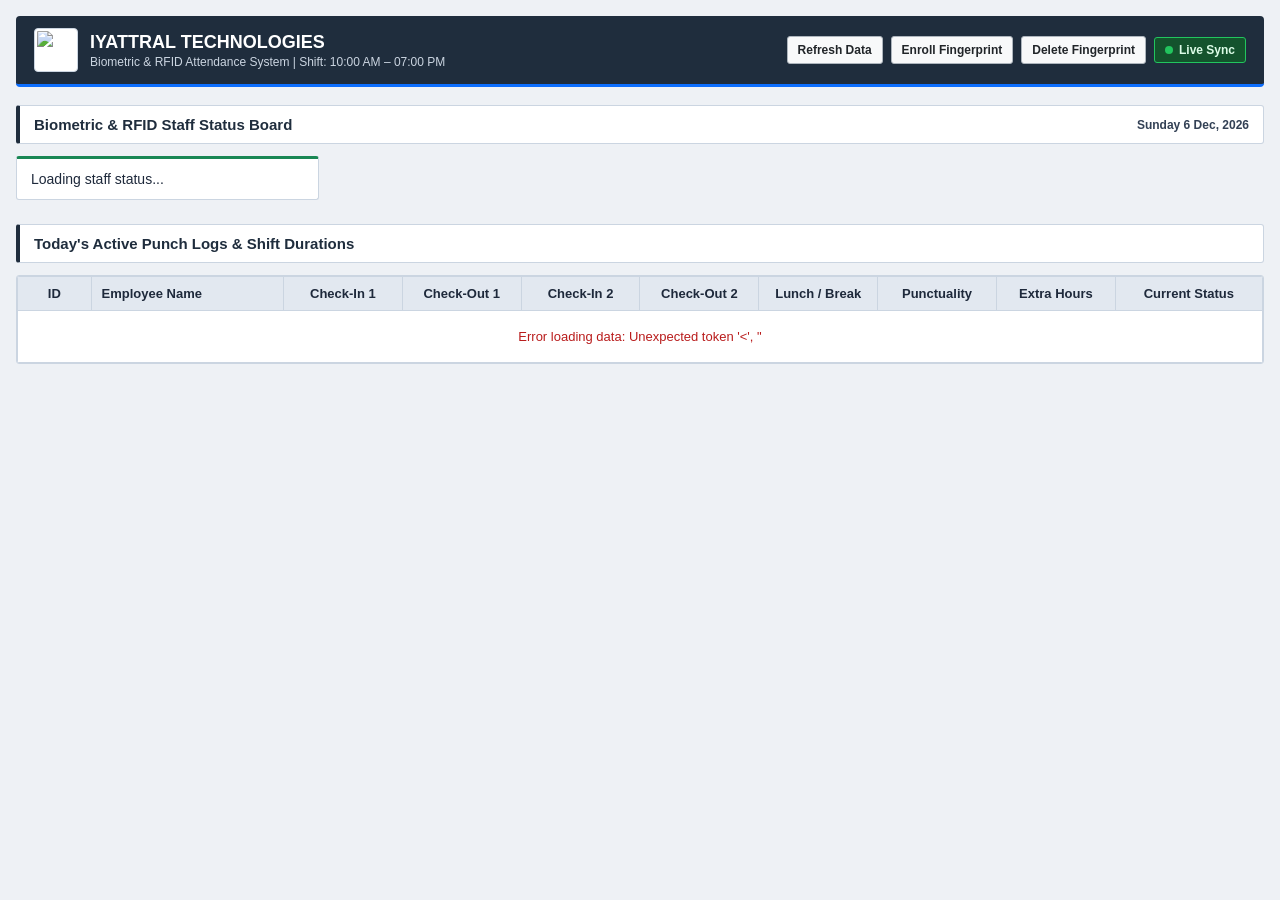
==== commit 68fec055: "newcode" ====
--- a/public/index.html
+++ b/public/index.html
@@ -6,31 +6,23 @@
     <title>Iyattral Technologies - Attendance Portal</title>
     <script src="https://cdn.jsdelivr.net/npm/chart.js"></script>
 
-    <!-- Firebase SDKs -->
-    <script src="https://www.gstatic.com/firebasejs/9.23.0/firebase-app-compat.js"></script>
-    <script src="https://www.gstatic.com/firebasejs/9.23.0/firebase-auth-compat.js"></script>
-
-    <!-- Existing Stylesheet (optional if you want classic styles below to take over) -->
-    <link rel="stylesheet" href="assets/css/style.css?v=1000.1">
-
     <style>
-        /* Classic Old-Version Admin UI Overrides */
         * { box-sizing: border-box; }
         body {
             margin: 0;
             padding: 0;
             font-family: Arial, Helvetica, sans-serif;
             background-color: #eef1f5;
-            color: #222222;
+            color: #1e293b;
             font-size: 14px;
         }
         .container {
-            max-width: 1280px;
+            max-width: 1320px;
             margin: 0 auto;
             padding: 16px;
         }
 
-        /* Classic Top Bar */
+        /* Header */
         .header {
             background: #1f2d3d;
             color: #ffffff;
@@ -61,7 +53,6 @@
             margin: 0;
             font-size: 18px;
             font-weight: 700;
-            letter-spacing: 0.3px;
         }
         .title-group p {
             margin: 2px 0 0;
@@ -84,9 +75,7 @@
             font-weight: 600;
             cursor: pointer;
         }
-        .settings-btn:hover {
-            background: #e2e6ea;
-        }
+        .settings-btn:hover { background: #e2e6ea; }
         .badge-live {
             display: inline-flex;
             align-items: center;
@@ -106,25 +95,7 @@
             border-radius: 50%;
         }
 
-        /* Back Navigation */
-        .nav-back {
-            margin: 12px 0;
-        }
-        .btn-back {
-            background: #ffffff;
-            color: #1f2d3d;
-            border: 1px solid #94a3b8;
-            padding: 6px 12px;
-            border-radius: 3px;
-            font-size: 13px;
-            font-weight: 600;
-            cursor: pointer;
-        }
-        .btn-back:hover {
-            background: #f1f5f9;
-        }
-
-        /* Section Boxes */
+        /* Section Header */
         .section-header {
             display: flex;
             justify-content: space-between;
@@ -143,32 +114,74 @@
             color: #1f2d3d;
         }
 
-        /* Status Cards Grid */
+        /* Aligned Status Board Cards */
         .status-board-grid {
             display: grid;
-            grid-template-columns: repeat(auto-fill, minmax(240px, 1fr));
+            grid-template-columns: repeat(auto-fill, minmax(250px, 1fr));
             gap: 12px;
         }
-        .status-board-grid > div,
-        .status-card {
-            background: #ffffff;
-            border: 1px solid #cbd5e1;
-            border-radius: 3px;
-            padding: 12px;
-        }
-
-        /* Classic Tables */
+        .staff-card {
+            background: #ffffff;
+            border: 1px solid #cbd5e1;
+            border-top: 3px solid #198754;
+            border-radius: 3px;
+            padding: 12px 14px;
+            display: flex;
+            flex-direction: column;
+            gap: 6px;
+        }
+        .staff-card.checkout-two-alert {
+            background: #fef2f2;
+            border-color: #ef4444;
+            border-top-color: #dc2626;
+        }
+        .staff-name {
+            font-size: 15px;
+            font-weight: 700;
+            color: #0f172a;
+        }
+        .staff-meta {
+            font-size: 12px;
+            color: #475569;
+        }
+        .staff-times {
+            font-size: 12px;
+            color: #334155;
+            background: #f8fafc;
+            border: 1px solid #e2e8f0;
+            padding: 6px 8px;
+            border-radius: 3px;
+            line-height: 1.45;
+        }
+        .status-tag {
+            align-self: flex-start;
+            font-size: 11px;
+            font-weight: 700;
+            padding: 3px 8px;
+            border-radius: 3px;
+            background: #dcfce7;
+            color: #166534;
+            border: 1px solid #86efac;
+        }
+        .checkout-two-alert .status-tag {
+            background: #fee2e2;
+            color: #991b1b;
+            border-color: #fca5a5;
+        }
+
+        /* Aligned Table */
         .table-container {
             background: #ffffff;
             border: 1px solid #cbd5e1;
             border-radius: 3px;
             overflow-x: auto;
-            margin-top: 12px;
+            margin-top: 10px;
         }
         table {
             width: 100%;
             border-collapse: collapse;
             font-size: 13px;
+            table-layout: fixed;
         }
         thead {
             background: #e2e8f0;
@@ -177,124 +190,25 @@
         th, td {
             padding: 9px 10px;
             border: 1px solid #cbd5e1;
-            text-align: left;
-        }
-        tbody tr:nth-child(even) {
-            background: #f8fafc;
-        }
-
-        /* Profile View */
-        .profile-header {
-            background: #ffffff;
-            border: 1px solid #cbd5e1;
-            border-left: 4px solid #0d6efd;
-            padding: 14px 16px;
-            border-radius: 3px;
-            margin-bottom: 14px;
-        }
-        .profile-title h2 {
-            margin: 0;
-            font-size: 20px;
-            color: #1e293b;
-        }
-        .profile-title p {
-            margin: 4px 0 0;
-            font-size: 12px;
-            color: #475569;
-        }
-        .kpi-grid {
-            display: grid;
-            grid-template-columns: repeat(auto-fit, minmax(210px, 1fr));
-            gap: 12px;
-            margin-bottom: 16px;
-        }
-        .kpi-card {
-            background: #ffffff;
-            border: 1px solid #cbd5e1;
-            border-top: 3px solid #475569;
-            padding: 12px;
-            border-radius: 3px;
-        }
-        .kpi-card.green { border-top-color: #198754; }
-        .kpi-card.red { border-top-color: #dc3545; }
-        .kpi-card.orange { border-top-color: #fd7e14; }
-        .kpi-card.purple { border-top-color: #6f42c1; }
-        .kpi-label {
-            font-size: 12px;
-            font-weight: 700;
-            color: #475569;
-        }
-        .kpi-value {
-            font-size: 20px;
-            font-weight: 700;
-            color: #111827;
-            margin: 6px 0 4px;
-        }
-        .kpi-subtext {
-            font-size: 11px;
-            color: #64748b;
-        }
-
-        /* Analytics & Calendar */
-        .analytics-grid {
-            display: grid;
-            grid-template-columns: repeat(auto-fit, minmax(340px, 1fr));
-            gap: 14px;
-            margin-bottom: 16px;
-        }
-        .analytics-card {
-            background: #ffffff;
-            border: 1px solid #cbd5e1;
-            border-radius: 3px;
-            padding: 14px;
-        }
-        .calendar-header-bar {
-            display: flex;
-            justify-content: space-between;
-            align-items: center;
-        }
-        .cal-nav-btn {
-            background: #f1f5f9;
-            border: 1px solid #94a3b8;
-            padding: 4px 10px;
-            border-radius: 3px;
-            font-size: 12px;
-            font-weight: 700;
-            cursor: pointer;
-        }
-        .plot-legend-group {
-            display: flex;
-            flex-wrap: wrap;
-            gap: 10px;
-            font-size: 11px;
-            color: #334155;
-        }
-        .plot-legend-item {
-            display: inline-flex;
-            align-items: center;
-            gap: 5px;
-        }
-        .plot-legend-marker {
-            width: 10px;
-            height: 10px;
-            border-radius: 2px;
-            display: inline-block;
-        }
-        .calendar-grid {
-            display: grid;
-            grid-template-columns: repeat(7, 1fr);
-            gap: 4px;
-            text-align: center;
-        }
-        .cal-day-name {
-            font-size: 11px;
-            font-weight: 700;
-            background: #e2e8f0;
-            padding: 5px 2px;
-            border: 1px solid #cbd5e1;
-        }
-
-        /* Classic Modals */
+            overflow: hidden;
+            text-overflow: ellipsis;
+            white-space: nowrap;
+        }
+        th:nth-child(1), td:nth-child(1) { width: 65px; text-align: center; }
+        th:nth-child(2), td:nth-child(2) { width: 170px; text-align: left; }
+        th:nth-child(3), td:nth-child(3),
+        th:nth-child(4), td:nth-child(4),
+        th:nth-child(5), td:nth-child(5),
+        th:nth-child(6), td:nth-child(6),
+        th:nth-child(7), td:nth-child(7) { width: 105px; text-align: center; }
+        th:nth-child(8), td:nth-child(8),
+        th:nth-child(9), td:nth-child(9) { width: 105px; text-align: center; }
+        th:nth-child(10), td:nth-child(10) { width: 130px; text-align: center; }
+
+        tbody tr:nth-child(even) { background: #f8fafc; }
+        tbody tr.checkout-two-row { background: #fef2f2; color: #991b1b; font-weight: 600; }
+
+        /* Modals */
         .modal-overlay {
             position: fixed;
             inset: 0;
@@ -312,9 +226,8 @@
             border-radius: 4px;
             padding: 20px;
             width: 100%;
-            max-width: 500px;
+            max-width: 460px;
             position: relative;
-            box-shadow: 0 6px 20px rgba(0, 0, 0, 0.25);
         }
         .modal-close {
             position: absolute;
@@ -325,25 +238,13 @@
             border-radius: 3px;
             width: 26px;
             height: 26px;
-            font-size: 16px;
             font-weight: 700;
             cursor: pointer;
-            line-height: 1;
-        }
-        .popup-list {
-            max-height: 220px;
-            overflow-y: auto;
-            border: 1px solid #cbd5e1;
-            background: #f8fafc;
-            border-radius: 3px;
-            margin-top: 10px;
         }
     </style>
 </head>
 <body>
-
     <div class="container">
-        <!-- Classic Header with Home Page Hardware Controls -->
         <div class="header">
             <div class="brand-container">
                 <img src="https://iyattraltechnologies.com/wp-content/uploads/2026/01/WhatsApp-Image-2025-12-24-at-11.45.35-AM.jpeg" alt="Iyattral Logo" class="company-logo" onerror="this.onerror=null; this.src='https://cdn-icons-png.flaticon.com/512/3135/3135715.png';">
@@ -353,299 +254,143 @@
                 </div>
             </div>
             <div class="header-actions">
-                <button class="settings-btn" onclick="openReportsModal()">Reports Center</button>
-                <button class="settings-btn holiday-btn" onclick="openHolidayManagerModal()">Manage Holidays</button>
+                <button class="settings-btn" onclick="loadAttendanceData()">Refresh Data</button>
                 <button class="settings-btn" onclick="openHardwareModal('enroll')">Enroll Fingerprint</button>
                 <button class="settings-btn" onclick="openHardwareModal('delete')">Delete Fingerprint</button>
-                <button class="settings-btn" onclick="handleFirebaseLogout()">Logout</button>
                 <div class="badge-live">
-                    <span class="pulse-dot"></span> Live IoT
+                    <span class="pulse-dot"></span> Live Sync
                 </div>
             </div>
         </div>
 
-        <!-- Back Button -->
-        <div class="nav-back" id="navBackContainer">
-            <button class="btn-back" onclick="switchToHomeView(); return false;">
-                &larr; Back to Live Dashboard
-            </button>
-        </div>
-
-        <!-- VIEW 1: HOME DASHBOARD -->
-        <div id="home-view">
-            <div class="section-header">
-                <div class="section-title">Biometric &amp; RFID Staff Status Board</div>
-                <div style="font-size: 12px; color: #334155; font-weight: 700;" id="currentDateDisplay"></div>
-            </div>
-            <div class="status-board-grid" id="statusBoardGrid"></div>
-
-            <div class="section-header" style="margin-top: 24px;">
-                <div class="section-title">Today's Active Punch Logs &amp; Shift Durations</div>
-            </div>
-            <div class="table-container">
-                <table>
-                    <thead>
-                        <tr>
-                            <th>ID</th>
-                            <th>Employee Name</th>
-                            <th>Check-In 1</th>
-                            <th>Check-Out 1</th>
-                            <th>Check-In 2</th>
-                            <th>Check-Out 2</th>
-                            <th>Lunch / Break</th>
-                            <th>Punctuality</th>
-                            <th>Extra Hours</th>
-                            <th>Current Status</th>
-                        </tr>
-                    </thead>
-                    <tbody id="todayLogsTableBody">
-                        <tr><td colspan="10" style="text-align:center; padding: 20px; color: #64748b;">Loading today's biometric logs from database...</td></tr>
-                    </tbody>
-                </table>
-            </div>
-        </div>
-
-        <!-- VIEW 2: DRILL-DOWN PROFILE VIEW -->
-        <div id="profile-view" style="display: none;">
-            <div class="profile-header" style="display: flex; justify-content: space-between; align-items: center; flex-wrap: wrap; gap: 12px;">
-                <div class="profile-title">
-                    <h2 id="profileEmpName">Employee Name</h2>
-                    <p id="profileEmpMeta">Employee ID: --</p>
-                </div>
-                <div style="display: flex; gap: 8px; align-items: center; flex-wrap: wrap;">
-                    <div style="display: flex; gap: 6px; align-items: center; background: #f1f5f9; border: 1px solid #cbd5e1; padding: 5px 8px; border-radius: 3px;">
-                        <select id="exportRangeSelect" style="padding: 5px; border-radius: 3px; border: 1px solid #94a3b8; font-weight: 700; font-size: 12px; background: #ffffff; color: #1e293b;">
-                            <option value="month">Current Month Report</option>
-                            <option value="year">Current Year Report</option>
-                            <option value="all">All-Time History</option>
-                        </select>
-                        <button onclick="downloadCustomEmployeeExcelReport()" style="background: #198754; color: #ffffff; border: 1px solid #157347; padding: 5px 10px; border-radius: 3px; font-weight: 700; cursor: pointer; font-size: 12px;">Download Excel</button>
+        <div class="section-header">
+            <div class="section-title">Biometric &amp; RFID Staff Status Board</div>
+            <div id="currentDateDisplay" style="font-size: 12px; font-weight: 700; color: #334155;"></div>
+        </div>
+        <div class="status-board-grid" id="statusBoardGrid">
+            <div class="staff-card">Loading staff status...</div>
+        </div>
+
+        <div class="section-header" style="margin-top: 24px;">
+            <div class="section-title">Today's Active Punch Logs &amp; Shift Durations</div>
+        </div>
+        <div class="table-container">
+            <table>
+                <thead>
+                    <tr>
+                        <th>ID</th>
+                        <th>Employee Name</th>
+                        <th>Check-In 1</th>
+                        <th>Check-Out 1</th>
+                        <th>Check-In 2</th>
+                        <th>Check-Out 2</th>
+                        <th>Lunch / Break</th>
+                        <th>Punctuality</th>
+                        <th>Extra Hours</th>
+                        <th>Current Status</th>
+                    </tr>
+                </thead>
+                <tbody id="todayLogsTableBody">
+                    <tr><td colspan="10" style="text-align:center; padding: 18px;">Loading extracted records...</td></tr>
+                </tbody>
+            </table>
+        </div>
+    </div>
+
+    <!-- Hardware Modal -->
+    <div class="modal-overlay" id="hardwareActionModal">
+        <div class="modal-content" style="text-align: center;">
+            <button class="modal-close" onclick="closeHardwareModal()">&times;</button>
+            <h3 id="hardwareModalTitle" style="margin-top:0;">Hardware Command</h3>
+            <p id="hardwareModalSubtitle" style="font-size:12px; color:#475569;">Enter Employee ID:</p>
+            <input type="number" id="modalHardwareEmpId" placeholder="Employee ID (e.g. 1)" style="width:100%; padding:8px; margin:10px 0 14px; border:1px solid #94a3b8; border-radius:3px; text-align:center;">
+            <button onclick="closeHardwareModal()" style="background:#1f2d3d; color:#fff; border:none; padding:8px 16px; border-radius:3px; cursor:pointer; font-weight:700;">Done</button>
+        </div>
+    </div>
+
+    <script>
+        document.getElementById("currentDateDisplay").textContent = new Date().toLocaleDateString("en-IN", {
+            weekday: "long",
+            year: "numeric",
+            month: "short",
+            day: "numeric"
+        });
+
+        function hasCheckOut2(row) {
+            const val = (row.check_out_2 || "").trim();
+            return val !== "" && val !== "-" && val.toLowerCase() !== "null" && val.toLowerCase() !== "n/a";
+        }
+
+        function renderDashboard(rows) {
+            const grid = document.getElementById("statusBoardGrid");
+            const tbody = document.getElementById("todayLogsTableBody");
+
+            if (!Array.isArray(rows) || rows.length === 0) {
+                grid.innerHTML = `<div class="staff-card">No attendance records extracted from iyattid.iyattraltechnologies.com.</div>`;
+                tbody.innerHTML = `<tr><td colspan="10" style="text-align:center; padding:18px; color:#64748b;">No rows found in source HTML.</td></tr>`;
+                return;
+            }
+
+            grid.innerHTML = rows.map(r => {
+                const isOut2 = hasCheckOut2(r);
+                return `
+                    <div class="staff-card ${isOut2 ? "checkout-two-alert" : ""}">
+                        <div class="staff-name">${r.name}</div>
+                        <div class="staff-meta">ID: ${r.id}</div>
+                        <div class="staff-times">
+                            In 1: <strong>${r.check_in_1}</strong> | Out 1: <strong>${r.check_out_1}</strong><br>
+                            In 2: <strong>${r.check_in_2}</strong> | Out 2: <strong>${r.check_out_2}</strong>
+                        </div>
+                        <span class="status-tag">${isOut2 ? "Checked Out 2" : r.status}</span>
                     </div>
-                    <div id="profileShiftBadge" class="status-pill pill-green" style="background: #e2e8f0; color: #1e293b; border: 1px solid #94a3b8; padding: 5px 10px; border-radius: 3px; font-size: 12px; font-weight: 700;">Active Profile</div>
-                </div>
-            </div>
-
-            <!-- KPIs -->
-            <div class="kpi-grid">
-                <div class="kpi-card green">
-                    <div class="kpi-label" id="profSalaryLabel">Pro-Rata Salary (Tally Dynamic)</div>
-                    <div class="kpi-value" id="profSalary">&#8377;0</div>
-                    <div class="kpi-subtext" id="profSalarySub">Based on month days tally</div>
-                </div>
-                <div class="kpi-card red" onclick="openLeaveModal()" style="cursor: pointer;">
-                    <div class="kpi-label">Leaves Breakdown (Click to View)</div>
-                    <div class="kpi-value" id="profLeavesMonth">0 Days</div>
-                    <div class="kpi-subtext" id="profLeavesYear">Yearly Total: 0 Days</div>
-                </div>
-                <div class="kpi-card orange">
-                    <div class="kpi-label">Extra Hours (Overtime)</div>
-                    <div class="kpi-value" id="profOvertimeMonth">0 hrs</div>
-                    <div class="kpi-subtext" id="profOvertimeBreakdown">Day: 0h | Wk: 0h | Mo: 0h | Yr: 0h</div>
-                </div>
-                <div class="kpi-card purple">
-                    <div class="kpi-label">Late Arrival Duration</div>
-                    <div class="kpi-value" id="profLateMonth">0 mins</div>
-                    <div class="kpi-subtext" id="profLateBreakdown">Day: 0m | Wk: 0m | Mo: 0m | Yr: 0m</div>
-                </div>
-            </div>
-
-            <!-- Calendar & Analytics Grid -->
-            <div class="analytics-grid">
-                <div class="analytics-card">
-                    <div class="calendar-header-bar">
-                        <div style="font-weight: 700; font-size: 15px; color:#1e293b;" id="calendarTitle">Attendance Calendar</div>
-                        <div style="display: flex; gap: 6px;">
-                            <button class="cal-nav-btn" onclick="changeCalendarMonth(-1)">&laquo; Prev</button>
-                            <button class="cal-nav-btn" onclick="changeCalendarMonth(1)">Next &raquo;</button>
-                        </div>
-                    </div>
-
-                    <div class="plot-legend-bar" style="margin-top: 10px;">
-                        <div class="plot-legend-group">
-                            <div class="plot-legend-item"><span class="plot-legend-marker" style="background:#198754;"></span> Present (&ge;9h)</div>
-                            <div class="plot-legend-item"><span class="plot-legend-marker" style="background:#20c997;"></span> Partial (&lt;9h)</div>
-                            <div class="plot-legend-item"><span class="plot-legend-marker" style="background:#0d6efd;"></span> Holiday</div>
-                            <div class="plot-legend-item"><span class="plot-legend-marker" style="background:#dc3545;"></span> Leave</div>
-                            <div class="plot-legend-item"><span class="plot-legend-marker" style="background:#6c757d;"></span> Sunday</div>
-                        </div>
-                    </div>
-
-                    <div class="calendar-grid" style="margin-top: 10px;">
-                        <div class="cal-day-name">Sun</div><div class="cal-day-name">Mon</div><div class="cal-day-name">Tue</div><div class="cal-day-name">Wed</div><div class="cal-day-name">Thu</div><div class="cal-day-name">Fri</div><div class="cal-day-name">Sat</div>
-                    </div>
-                    <div class="calendar-grid" id="calendarDaysGrid" style="margin-top: 4px;"></div>
-                </div>
-
-                <div class="analytics-card">
-                    <div class="section-header" style="margin-top: 0; margin-bottom: 12px;">
-                        <div style="font-weight: 700; font-size: 15px; color:#1e293b;">Late Arrivals by Month</div>
-                    </div>
-                    <canvas id="profileLateMonthlyChart" height="145"></canvas>
-                </div>
-            </div>
-
-            <!-- Historical Table -->
-            <div class="table-container">
-                <div style="padding: 10px 14px; font-weight: 700; font-size: 14px; background: #f8fafc; border-bottom: 1px solid #cbd5e1;">Historical Biometric Punch Logs</div>
-                <table>
-                    <thead>
-                        <tr>
-                            <th>Date</th>
-                            <th>Check-In 1</th>
-                            <th>Check-Out 1</th>
-                            <th>Check-In 2</th>
-                            <th>Check-Out 2</th>
-                            <th>Total Hours</th>
-                            <th>9-Hr Compliance</th>
-                            <th>Punctuality</th>
-                            <th>Overtime</th>
-                        </tr>
-                    </thead>
-                    <tbody id="profileTableBody"></tbody>
-                </table>
-            </div>
-        </div>
-    </div>
-
-    <!-- REPORTS CENTER MODAL -->
-    <div class="modal-overlay" id="reportsCenterModal" style="display: none;">
-        <div class="modal-content" style="max-width: 500px;">
-            <button class="modal-close" onclick="closeReportsModal()">&times;</button>
-            <h3 style="margin-top:0; font-size:17px; color:#1e293b; font-weight:700;">Attendance Reports Center</h3>
-            <p style="font-size:12px; color:#475569;">Select report parameters for Excel export:</p>
-
-            <div style="display: flex; flex-direction: column; gap: 12px; margin-top: 14px;">
-                <div>
-                    <label style="font-size: 11px; font-weight: 700; color: #334155; text-transform: uppercase;">Report Category</label>
-                    <select id="reportTypeSelect" onchange="toggleReportFilters()" style="width: 100%; padding: 8px; border-radius: 3px; border: 1px solid #94a3b8; font-weight: 600; font-size: 13px; margin-top: 4px; background: #ffffff;">
-                        <option value="master_summary">All-Employee Master Payroll Summary</option>
-                        <option value="leave_absentee">Leave &amp; Absenteeism Report (Who Took Leave)</option>
-                        <option value="late_audit">Late Arrivals &amp; Punctuality Report</option>
-                        <option value="overtime_audit">Overtime &amp; Extra Hours Report</option>
-                        <option value="individual">Individual Employee Detailed Report</option>
-                    </select>
-                </div>
-
-                <div id="individualEmpWrapper" style="display: none;">
-                    <label style="font-size: 11px; font-weight: 700; color: #334155; text-transform: uppercase;">Select Employee</label>
-                    <select id="reportEmpId" style="width: 100%; padding: 8px; border-radius: 3px; border: 1px solid #94a3b8; font-weight: 600; font-size: 13px; margin-top: 4px; background: #ffffff;">
-                        <option value="1">KABILAN R (ID: 1)</option>
-                        <option value="2">GOPIKA M (ID: 2)</option>
-                        <option value="3">AKALYA M (ID: 3)</option>
-                    </select>
-                </div>
-
-                <div style="display: flex; gap: 10px;">
-                    <div style="flex: 1;">
-                        <label style="font-size: 11px; font-weight: 700; color: #334155; text-transform: uppercase;">Month</label>
-                        <select id="reportMonth" style="width: 100%; padding: 8px; border-radius: 3px; border: 1px solid #94a3b8; font-weight: 600; font-size: 13px; margin-top: 4px; background: #ffffff;">
-                            <option value="1">January</option><option value="2">February</option><option value="3">March</option>
-                            <option value="4">April</option><option value="5">May</option><option value="6">June</option>
-                            <option value="7">July</option><option value="8">August</option><option value="9">September</option>
-                            <option value="10">October</option><option value="11" selected>November</option><option value="12">December</option>
-                        </select>
-                    </div>
-                    <div style="flex: 1;">
-                        <label style="font-size: 11px; font-weight: 700; color: #334155; text-transform: uppercase;">Year</label>
-                        <select id="reportYear" style="width: 100%; padding: 8px; border-radius: 3px; border: 1px solid #94a3b8; font-weight: 600; font-size: 13px; margin-top: 4px; background: #ffffff;">
-                            <option value="2026" selected>2026</option>
-                            <option value="2025">2025</option>
-                        </select>
-                    </div>
-                </div>
-
-                <button onclick="generateAdvancedReport()" style="background: #198754; color: #ffffff; border: 1px solid #157347; padding: 10px; border-radius: 3px; font-weight: 700; cursor: pointer; font-size: 13px; margin-top: 6px;">
-                    Download Excel Report
-                </button>
-            </div>
-        </div>
-    </div>
-
-    <!-- HARDWARE ACTION MODAL -->
-    <div class="modal-overlay" id="hardwareActionModal" style="display: none;">
-        <div class="modal-content" style="max-width: 420px; text-align: center;">
-            <button class="modal-close" onclick="closeHardwareModal()">&times;</button>
-            <h3 id="hardwareModalTitle" style="margin-top:0; font-size:17px; color:#1e293b; font-weight:700;">Hardware Process</h3>
-            <p id="hardwareModalSubtitle" style="font-size:12px; color:#475569; margin-bottom: 14px;">Enter Employee ID for MQTT Command:</p>
-
-            <input type="number" id="modalHardwareEmpId" placeholder="Enter Employee ID (e.g. 1)" style="width: 100%; padding: 9px 12px; border-radius: 3px; border: 1px solid #94a3b8; font-weight: 600; font-size: 14px; text-align: center; margin-bottom: 14px; background: #ffffff; color: #1e293b;">
-
-            <button id="modalExecuteBtn" onclick="executeHardwareModalAction()" style="width: 100%; padding: 10px; border-radius: 3px; font-weight: 700; font-size: 13px; border: 1px solid #1e293b; background: #1f2d3d; color: #ffffff; cursor: pointer;">Execute Command</button>
-
-            <div id="modalHardwareResponseMsg" style="margin-top: 12px; font-size: 12px; font-weight: 700; display: none; padding: 10px; border-radius: 3px;"></div>
-        </div>
-    </div>
-
-    <!-- LEAVE POPUP MODAL -->
-    <div class="modal-overlay" id="leaveModal" style="display: none;">
-        <div class="modal-content">
-            <button class="modal-close" onclick="closeLeaveModal()">&times;</button>
-            <h3 style="margin-top:0; font-size:17px; color:#1e293b; font-weight:700;">Leave Dates Record</h3>
-            <p style="font-size:12px; color:#475569;">Exact absent dates (excluding Sundays &amp; Holidays):</p>
-            <div class="popup-list" id="leaveDateListContainer"></div>
-        </div>
-    </div>
-
-    <!-- ADMIN NOTIFICATION MODAL -->
-    <div class="modal-overlay" id="adminAlertModal" style="display: none;">
-        <div class="modal-content" style="max-width: 440px; text-align: center;">
-            <button class="modal-close" onclick="closeAdminAlertModal()">&times;</button>
-            <h3 style="margin-top:0; font-size:17px; color:#b45309; font-weight:700;">Checkout Missing Alert</h3>
-            <p id="adminAlertMessage" style="font-size: 13px; color: #334155; line-height: 1.5; margin: 14px 0 20px;"></p>
-            <button onclick="closeAdminAlertModal()" style="background: #d97706; color: #ffffff; border: 1px solid #b45309; padding: 8px 20px; border-radius: 3px; font-weight: 700; cursor: pointer; font-size: 13px;">Acknowledge &amp; Close</button>
-        </div>
-    </div>
-
-    <!-- GLOBAL HOLIDAY MANAGER MODAL -->
-    <div class="modal-overlay" id="holidayManagerModal" style="display: none;">
-        <div class="modal-content" style="max-width: 540px;">
-            <button class="modal-close" onclick="closeHolidayManagerModal()">&times;</button>
-            <h3 style="margin-top:0; font-size:17px; color:#1e293b; font-weight:700;">Manage Company Holiday Calendar</h3>
-            <p style="font-size:12px; color:#475569;">Upload your Excel (.xlsx) or CSV file (Column A: <code>YYYY-MM-DD</code>, Column B: <code>Holiday Name</code>):</p>
-
-            <div id="holidayUploadForm" style="display: flex; gap: 8px; margin-top: 12px; align-items: center; flex-wrap: wrap;">
-                <div id="fileInputWrapper" style="display: flex; gap: 8px; flex: 1; align-items: center;">
-                    <input type="file" id="holidayFileinput" accept=".xlsx, .xls, .csv" onchange="handleFileSelected(this)" style="padding: 6px; border-radius: 3px; border: 1px solid #94a3b8; font-size: 12px; flex: 1; background: #f8fafc;">
-                </div>
-
-                <div id="fileActiveState" style="display: none; align-items: center; justify-content: space-between; width: 100%; background: #f1f5f9; padding: 8px 10px; border-radius: 3px; border: 1px solid #cbd5e1;">
-                    <span id="selectedFileName" style="font-size: 12px; font-weight: 700; color: #334155;">file.xlsx</span>
-                    <button type="button" onclick="removeSelectedHolidayFile()" style="background: #dc3545; color: #ffffff; border: 1px solid #b02a37; padding: 4px 10px; border-radius: 3px; font-weight: 700; font-size: 12px; cursor: pointer;">Remove File</button>
-                </div>
-            </div>
-
-            <div id="uploadStatusMsg" style="margin-top: 10px; font-size: 12px; font-weight: 700; display: none;"></div>
-
-            <div style="margin-top: 16px; font-weight: 700; font-size: 13px; color: #1e293b;">Live Verification List (Extracted Leave Days):</div>
-            <div class="popup-list" id="holidayListContainer">
-                <div style="padding:12px; text-align:center; color:#64748b;">No holiday file uploaded yet.</div>
-            </div>
-        </div>
-    </div>
-
-    <!-- FIREBASE LOGIN MODAL -->
-    <div class="modal-overlay" id="firebaseLoginModal" style="display: flex; z-index: 9999; background: rgba(15, 23, 42, 0.85);">
-        <div class="modal-content" style="max-width: 380px; text-align: center;">
-            <h3 style="margin-top:0; font-size: 18px; color: #1f2d3d; font-weight: 700;">Admin Authentication</h3>
-            <p style="font-size: 12px; color: #475569; margin-bottom: 16px;">Sign in with authorized Firebase credentials.</p>
-
-            <form id="loginForm" onsubmit="handleFirebaseLogin(event)" style="display: flex; flex-direction: column; gap: 12px; text-align: left;">
-                <div>
-                    <label style="font-size: 11px; font-weight: 700; color: #334155; text-transform: uppercase;">Admin Email</label>
-                    <input type="email" id="loginEmail" required placeholder="admin@iyattraltechnologies.com" style="width: 100%; padding: 8px 10px; border-radius: 3px; border: 1px solid #94a3b8; font-size: 13px; margin-top: 4px;">
-                </div>
-                <div>
-                    <label style="font-size: 11px; font-weight: 700; color: #334155; text-transform: uppercase;">Password</label>
-                    <input type="password" id="loginPassword" required placeholder="••••••••" style="width: 100%; padding: 8px 10px; border-radius: 3px; border: 1px solid #94a3b8; font-size: 13px; margin-top: 4px;">
-                </div>
-                <div id="loginErrorMsg" style="color: #dc3545; font-size: 12px; font-weight: 700; display: none;"></div>
-                <button type="submit" id="loginSubmitBtn" style="background: #1f2d3d; color: #ffffff; border: 1px solid #0f172a; padding: 9px; border-radius: 3px; font-weight: 700; font-size: 13px; cursor: pointer; margin-top: 4px;">Sign In</button>
-            </form>
-        </div>
-    </div>
-
-    <!-- Scripts with Cache-Buster Version -->
-    <script src="assets/js/auth.js?v=1000.1"></script>
-    <script src="assets/js/app.js?v=1000.1"></script>
+                `;
+            }).join("");
+
+            tbody.innerHTML = rows.map(r => {
+                const isOut2 = hasCheckOut2(r);
+                return `
+                    <tr class="${isOut2 ? "checkout-two-row" : ""}">
+                        <td>${r.id}</td>
+                        <td>${r.name}</td>
+                        <td>${r.check_in_1}</td>
+                        <td>${r.check_out_1}</td>
+                        <td>${r.check_in_2}</td>
+                        <td>${r.check_out_2}</td>
+                        <td>${r.lunch_break}</td>
+                        <td>${r.punctuality}</td>
+                        <td>${r.extra_hours}</td>
+                        <td>${isOut2 ? "Checked Out 2" : r.status}</td>
+                    </tr>
+                `;
+            }).join("");
+        }
+
+        async function loadAttendanceData() {
+            const tbody = document.getElementById("todayLogsTableBody");
+            try {
+                const res = await fetch("/api/fetch-logs", { cache: "no-store" });
+                const payload = await res.json();
+
+                if (!payload.success) {
+                    throw new Error(payload.error || "Failed to extract data");
+                }
+                renderDashboard(payload.data || []);
+            } catch (err) {
+                tbody.innerHTML = `<tr><td colspan="10" style="text-align:center; padding:18px; color:#b91c1c;">Error loading data: ${err.message}</td></tr>`;
+            }
+        }
+
+        function openHardwareModal(mode) {
+            document.getElementById("hardwareModalTitle").textContent =
+                mode === "enroll" ? "Enroll Fingerprint" : "Delete Fingerprint";
+            document.getElementById("hardwareActionModal").style.display = "flex";
+        }
+
+        function closeHardwareModal() {
+            document.getElementById("hardwareActionModal").style.display = "none";
+        }
+
+        loadAttendanceData();
+    </script>
 </body>
 </html>
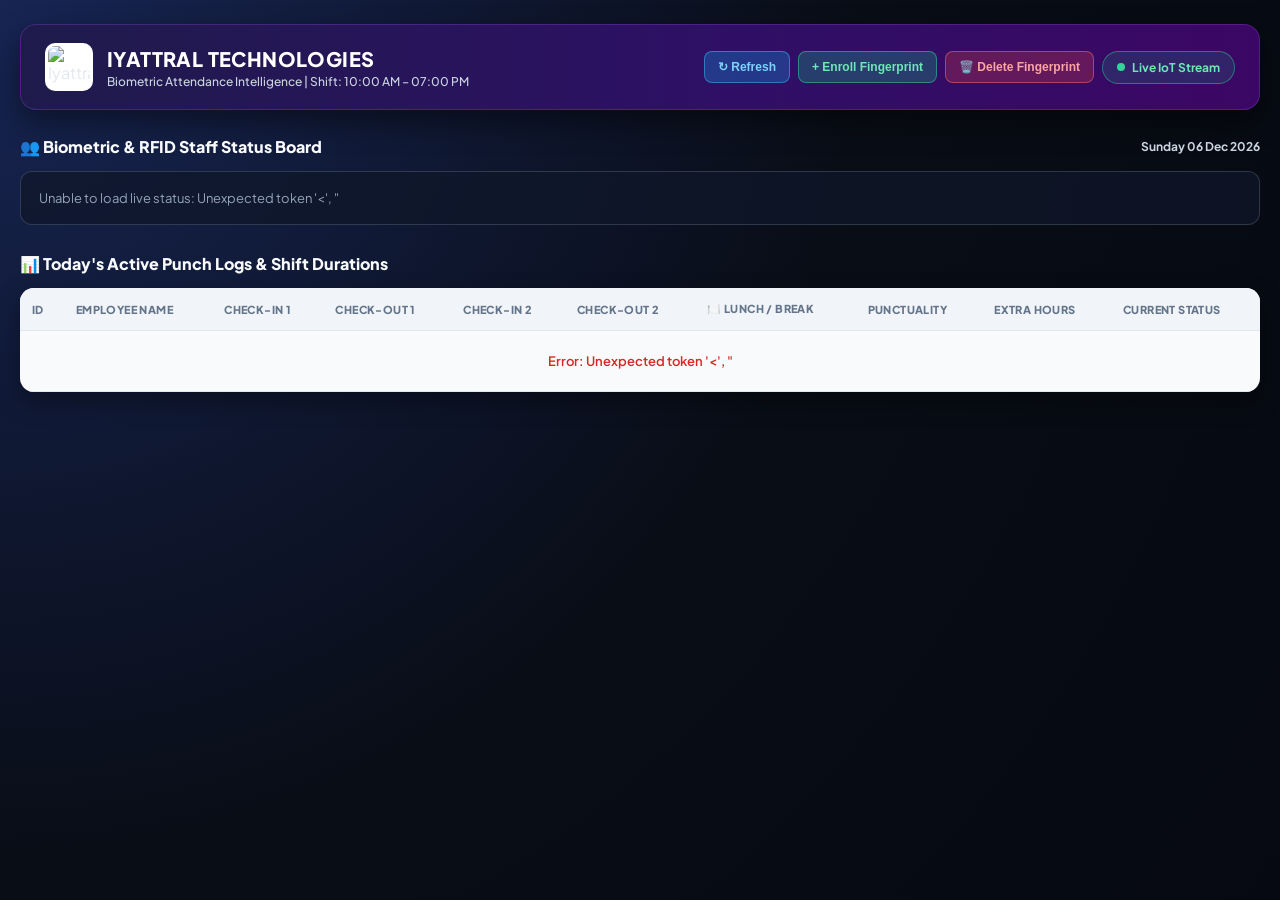
==== commit fb91de0a: "no" ====
--- a/public/index.html
+++ b/public/index.html
@@ -3,61 +3,64 @@
 <head>
     <meta charset="UTF-8">
     <meta name="viewport" content="width=device-width, initial-scale=1.0">
-    <title>Iyattral Technologies - Attendance Portal</title>
-    <script src="https://cdn.jsdelivr.net/npm/chart.js"></script>
+    <title>Iyattral Technologies - Biometric Attendance Intelligence</title>
+    <link rel="preconnect" href="https://fonts.googleapis.com">
+    <link rel="preconnect" href="https://fonts.gstatic.com" crossorigin>
+    <link href="https://fonts.googleapis.com/css2?family=Plus+Jakarta+Sans:wght@400;500;600;700;800&display=swap" rel="stylesheet">
 
     <style>
         * { box-sizing: border-box; }
         body {
             margin: 0;
-            padding: 0;
-            font-family: Arial, Helvetica, sans-serif;
-            background-color: #eef1f5;
-            color: #1e293b;
-            font-size: 14px;
+            padding: 24px 16px;
+            font-family: 'Plus Jakarta Sans', Arial, sans-serif;
+            background: radial-gradient(circle at top left, #172554 0%, #090d16 55%, #060911 100%);
+            min-height: 100vh;
+            color: #e2e8f0;
         }
         .container {
-            max-width: 1320px;
+            max-width: 1240px;
             margin: 0 auto;
-            padding: 16px;
-        }
-
-        /* Header */
+        }
+
+        /* Header matching reference UI */
         .header {
-            background: #1f2d3d;
-            color: #ffffff;
-            padding: 12px 18px;
-            border-radius: 4px;
-            border-bottom: 3px solid #0d6efd;
+            background: linear-gradient(90deg, #1e1b4b 0%, #2e1065 55%, #3b0764 100%);
+            border: 1px solid rgba(168, 85, 247, 0.25);
+            border-radius: 16px;
+            padding: 18px 24px;
             display: flex;
             justify-content: space-between;
             align-items: center;
             flex-wrap: wrap;
-            gap: 12px;
+            gap: 14px;
+            box-shadow: 0 12px 30px rgba(0, 0, 0, 0.45);
         }
         .brand-container {
             display: flex;
             align-items: center;
-            gap: 12px;
+            gap: 14px;
         }
         .company-logo {
-            width: 44px;
-            height: 44px;
+            width: 48px;
+            height: 48px;
+            border-radius: 10px;
             object-fit: cover;
-            border-radius: 4px;
             background: #ffffff;
-            padding: 2px;
-            border: 1px solid #cbd5e1;
+            padding: 3px;
         }
         .title-group h1 {
             margin: 0;
-            font-size: 18px;
-            font-weight: 700;
+            font-size: 20px;
+            font-weight: 800;
+            letter-spacing: 0.4px;
+            color: #ffffff;
         }
         .title-group p {
-            margin: 2px 0 0;
+            margin: 3px 0 0;
             font-size: 12px;
             color: #cbd5e1;
+            font-weight: 500;
         }
         .header-actions {
             display: flex;
@@ -65,154 +68,165 @@
             flex-wrap: wrap;
             gap: 8px;
         }
-        .settings-btn {
-            background: #f8f9fa;
-            color: #212529;
-            border: 1px solid #adb5bd;
-            padding: 6px 10px;
-            border-radius: 3px;
+        .action-btn {
+            border: 1px solid rgba(255, 255, 255, 0.16);
+            border-radius: 8px;
+            padding: 8px 13px;
             font-size: 12px;
-            font-weight: 600;
+            font-weight: 700;
+            color: #ffffff;
             cursor: pointer;
-        }
-        .settings-btn:hover { background: #e2e6ea; }
+            transition: transform 0.15s ease, opacity 0.15s ease;
+        }
+        .action-btn:hover { opacity: 0.92; transform: translateY(-1px); }
+        .btn-refresh { background: rgba(14, 165, 233, 0.28); border-color: rgba(56, 189, 248, 0.5); color: #7dd3fc; }
+        .btn-enroll  { background: rgba(16, 185, 129, 0.28); border-color: rgba(52, 211, 153, 0.5); color: #6ee7b7; }
+        .btn-delete  { background: rgba(239, 68, 68, 0.25);  border-color: rgba(248, 113, 113, 0.5); color: #fca5a5; }
         .badge-live {
             display: inline-flex;
             align-items: center;
-            gap: 6px;
-            background: #14532d;
-            color: #dcfce7;
-            border: 1px solid #22c55e;
-            padding: 5px 10px;
-            border-radius: 3px;
+            gap: 7px;
+            background: rgba(16, 185, 129, 0.16);
+            border: 1px solid rgba(52, 211, 153, 0.45);
+            color: #6ee7b7;
+            padding: 8px 14px;
+            border-radius: 999px;
             font-size: 12px;
             font-weight: 700;
         }
         .pulse-dot {
             width: 8px;
             height: 8px;
-            background: #22c55e;
             border-radius: 50%;
-        }
-
-        /* Section Header */
+            background: #34d399;
+        }
+
+        /* Section Title Row */
         .section-header {
             display: flex;
             justify-content: space-between;
             align-items: center;
-            background: #ffffff;
-            border: 1px solid #cbd5e1;
-            border-left: 4px solid #1f2d3d;
-            padding: 10px 14px;
-            margin-top: 18px;
-            margin-bottom: 12px;
-            border-radius: 3px;
+            margin-top: 26px;
+            margin-bottom: 14px;
+            gap: 10px;
+            flex-wrap: wrap;
         }
         .section-title {
-            font-size: 15px;
+            font-size: 16px;
+            font-weight: 800;
+            color: #f8fafc;
+        }
+        .section-date {
+            font-size: 12px;
             font-weight: 700;
-            color: #1f2d3d;
-        }
-
-        /* Aligned Status Board Cards */
+            color: #cbd5e1;
+        }
+
+        /* Staff Cards Grid */
         .status-board-grid {
             display: grid;
-            grid-template-columns: repeat(auto-fill, minmax(250px, 1fr));
-            gap: 12px;
+            grid-template-columns: repeat(auto-fill, minmax(230px, 1fr));
+            gap: 16px;
         }
         .staff-card {
-            background: #ffffff;
-            border: 1px solid #cbd5e1;
-            border-top: 3px solid #198754;
-            border-radius: 3px;
-            padding: 12px 14px;
+            background: linear-gradient(145deg, #ecfdf5 0%, #d1fae5 100%);
+            color: #0f172a;
+            border-radius: 14px;
+            padding: 18px 20px;
+            border-left: 5px solid #10b981;
+            box-shadow: 0 8px 20px rgba(0, 0, 0, 0.25);
             display: flex;
             flex-direction: column;
             gap: 6px;
         }
         .staff-card.checkout-two-alert {
-            background: #fef2f2;
-            border-color: #ef4444;
-            border-top-color: #dc2626;
+            background: linear-gradient(145deg, #fef2f2 0%, #fee2e2 100%);
+            border-left-color: #ef4444;
+            border: 1px solid #f87171;
+            border-left-width: 5px;
         }
         .staff-name {
             font-size: 15px;
-            font-weight: 700;
+            font-weight: 800;
             color: #0f172a;
-        }
-        .staff-meta {
+            text-transform: uppercase;
+        }
+        .staff-id {
             font-size: 12px;
+            font-weight: 600;
             color: #475569;
-        }
-        .staff-times {
-            font-size: 12px;
-            color: #334155;
+            margin-bottom: 4px;
+        }
+        .staff-badge {
+            align-self: flex-start;
+            background: #10b981;
+            color: #ffffff;
+            font-size: 11px;
+            font-weight: 800;
+            padding: 4px 10px;
+            border-radius: 6px;
+            letter-spacing: 0.3px;
+        }
+        .checkout-two-alert .staff-badge {
+            background: #dc2626;
+        }
+        .empty-state-card {
+            grid-column: 1 / -1;
+            background: rgba(15, 23, 42, 0.75);
+            border: 1px solid rgba(148, 163, 184, 0.25);
+            color: #94a3b8;
+            border-radius: 12px;
+            padding: 18px;
+            font-size: 13px;
+        }
+
+        /* Punch Logs Table */
+        .table-container {
             background: #f8fafc;
-            border: 1px solid #e2e8f0;
-            padding: 6px 8px;
-            border-radius: 3px;
-            line-height: 1.45;
-        }
-        .status-tag {
-            align-self: flex-start;
-            font-size: 11px;
-            font-weight: 700;
-            padding: 3px 8px;
-            border-radius: 3px;
-            background: #dcfce7;
-            color: #166534;
-            border: 1px solid #86efac;
-        }
-        .checkout-two-alert .status-tag {
-            background: #fee2e2;
-            color: #991b1b;
-            border-color: #fca5a5;
-        }
-
-        /* Aligned Table */
-        .table-container {
-            background: #ffffff;
-            border: 1px solid #cbd5e1;
-            border-radius: 3px;
+            color: #0f172a;
+            border-radius: 14px;
             overflow-x: auto;
-            margin-top: 10px;
+            box-shadow: 0 10px 25px rgba(0, 0, 0, 0.35);
         }
         table {
             width: 100%;
             border-collapse: collapse;
             font-size: 13px;
-            table-layout: fixed;
-        }
-        thead {
-            background: #e2e8f0;
+        }
+        thead th {
+            background: #f1f5f9;
+            color: #64748b;
+            font-size: 11px;
+            font-weight: 800;
+            text-transform: uppercase;
+            letter-spacing: 0.4px;
+            padding: 14px 12px;
+            text-align: left;
+            border-bottom: 1px solid #e2e8f0;
+            white-space: nowrap;
+        }
+        tbody td {
+            padding: 14px 12px;
+            border-bottom: 1px solid #e2e8f0;
+            font-weight: 600;
             color: #1e293b;
-        }
-        th, td {
-            padding: 9px 10px;
-            border: 1px solid #cbd5e1;
-            overflow: hidden;
-            text-overflow: ellipsis;
             white-space: nowrap;
         }
-        th:nth-child(1), td:nth-child(1) { width: 65px; text-align: center; }
-        th:nth-child(2), td:nth-child(2) { width: 170px; text-align: left; }
-        th:nth-child(3), td:nth-child(3),
-        th:nth-child(4), td:nth-child(4),
-        th:nth-child(5), td:nth-child(5),
-        th:nth-child(6), td:nth-child(6),
-        th:nth-child(7), td:nth-child(7) { width: 105px; text-align: center; }
-        th:nth-child(8), td:nth-child(8),
-        th:nth-child(9), td:nth-child(9) { width: 105px; text-align: center; }
-        th:nth-child(10), td:nth-child(10) { width: 130px; text-align: center; }
-
-        tbody tr:nth-child(even) { background: #f8fafc; }
-        tbody tr.checkout-two-row { background: #fef2f2; color: #991b1b; font-weight: 600; }
-
-        /* Modals */
+        tbody tr.checkout-two-row td {
+            background: #fef2f2;
+            color: #b91c1c;
+            font-weight: 700;
+        }
+        .col-emp-name { color: #2563eb; font-weight: 700; }
+        .col-checkin  { color: #059669; font-weight: 700; }
+        .col-late     { color: #dc2626; font-weight: 700; }
+        .col-early    { color: #059669; font-weight: 700; }
+
+        /* Modal */
         .modal-overlay {
             position: fixed;
             inset: 0;
-            background: rgba(0, 0, 0, 0.55);
+            background: rgba(2, 6, 23, 0.75);
             display: none;
             align-items: center;
             justify-content: center;
@@ -221,24 +235,23 @@
         }
         .modal-content {
             background: #ffffff;
-            color: #1e293b;
-            border: 1px solid #94a3b8;
-            border-radius: 4px;
-            padding: 20px;
+            color: #0f172a;
+            border-radius: 12px;
+            padding: 22px;
             width: 100%;
-            max-width: 460px;
+            max-width: 400px;
             position: relative;
         }
         .modal-close {
             position: absolute;
-            top: 10px;
-            right: 12px;
-            background: #e2e8f0;
-            border: 1px solid #94a3b8;
-            border-radius: 3px;
-            width: 26px;
-            height: 26px;
-            font-weight: 700;
+            top: 12px;
+            right: 14px;
+            border: none;
+            background: #f1f5f9;
+            border-radius: 6px;
+            width: 28px;
+            height: 28px;
+            font-weight: 800;
             cursor: pointer;
         }
     </style>
@@ -250,29 +263,29 @@
                 <img src="https://iyattraltechnologies.com/wp-content/uploads/2026/01/WhatsApp-Image-2025-12-24-at-11.45.35-AM.jpeg" alt="Iyattral Logo" class="company-logo" onerror="this.onerror=null; this.src='https://cdn-icons-png.flaticon.com/512/3135/3135715.png';">
                 <div class="title-group">
                     <h1>IYATTRAL TECHNOLOGIES</h1>
-                    <p>Biometric &amp; RFID Attendance System | Shift: 10:00 AM – 07:00 PM</p>
+                    <p>Biometric Attendance Intelligence | Shift: 10:00 AM – 07:00 PM</p>
                 </div>
             </div>
             <div class="header-actions">
-                <button class="settings-btn" onclick="loadAttendanceData()">Refresh Data</button>
-                <button class="settings-btn" onclick="openHardwareModal('enroll')">Enroll Fingerprint</button>
-                <button class="settings-btn" onclick="openHardwareModal('delete')">Delete Fingerprint</button>
+                <button class="action-btn btn-refresh" onclick="loadAttendanceData()">↻ Refresh</button>
+                <button class="action-btn btn-enroll" onclick="openHardwareModal('enroll')">+ Enroll Fingerprint</button>
+                <button class="action-btn btn-delete" onclick="openHardwareModal('delete')">🗑️ Delete Fingerprint</button>
                 <div class="badge-live">
-                    <span class="pulse-dot"></span> Live Sync
+                    <span class="pulse-dot"></span> Live IoT Stream
                 </div>
             </div>
         </div>
 
         <div class="section-header">
-            <div class="section-title">Biometric &amp; RFID Staff Status Board</div>
-            <div id="currentDateDisplay" style="font-size: 12px; font-weight: 700; color: #334155;"></div>
+            <div class="section-title">👥 Biometric &amp; RFID Staff Status Board</div>
+            <div class="section-date" id="currentDateDisplay"></div>
         </div>
         <div class="status-board-grid" id="statusBoardGrid">
-            <div class="staff-card">Loading staff status...</div>
-        </div>
-
-        <div class="section-header" style="margin-top: 24px;">
-            <div class="section-title">Today's Active Punch Logs &amp; Shift Durations</div>
+            <div class="empty-state-card">Loading live staff status...</div>
+        </div>
+
+        <div class="section-header" style="margin-top: 28px;">
+            <div class="section-title">📊 Today's Active Punch Logs &amp; Shift Durations</div>
         </div>
         <div class="table-container">
             <table>
@@ -284,36 +297,36 @@
                         <th>Check-Out 1</th>
                         <th>Check-In 2</th>
                         <th>Check-Out 2</th>
-                        <th>Lunch / Break</th>
+                        <th>🍽️ Lunch / Break</th>
                         <th>Punctuality</th>
                         <th>Extra Hours</th>
                         <th>Current Status</th>
                     </tr>
                 </thead>
                 <tbody id="todayLogsTableBody">
-                    <tr><td colspan="10" style="text-align:center; padding: 18px;">Loading extracted records...</td></tr>
+                    <tr><td colspan="10" style="text-align:center; padding: 22px; color: #64748b;">Fetching live logs from iyattid.iyattraltechnologies.com...</td></tr>
                 </tbody>
             </table>
         </div>
     </div>
 
-    <!-- Hardware Modal -->
+    <!-- Hardware Command Modal -->
     <div class="modal-overlay" id="hardwareActionModal">
         <div class="modal-content" style="text-align: center;">
-            <button class="modal-close" onclick="closeHardwareModal()">&times;</button>
-            <h3 id="hardwareModalTitle" style="margin-top:0;">Hardware Command</h3>
-            <p id="hardwareModalSubtitle" style="font-size:12px; color:#475569;">Enter Employee ID:</p>
-            <input type="number" id="modalHardwareEmpId" placeholder="Employee ID (e.g. 1)" style="width:100%; padding:8px; margin:10px 0 14px; border:1px solid #94a3b8; border-radius:3px; text-align:center;">
-            <button onclick="closeHardwareModal()" style="background:#1f2d3d; color:#fff; border:none; padding:8px 16px; border-radius:3px; cursor:pointer; font-weight:700;">Done</button>
+            <button class="modal-close" onclick="closeHardwareModal()">×</button>
+            <h3 id="hardwareModalTitle" style="margin-top: 0;">Hardware Command</h3>
+            <p id="hardwareModalSubtitle" style="font-size: 13px; color: #475569;">Enter Employee ID:</p>
+            <input type="number" id="modalHardwareEmpId" placeholder="Employee ID" style="width: 100%; padding: 10px; margin: 10px 0 16px; border: 1px solid #cbd5e1; border-radius: 8px; text-align: center; font-weight: 700;">
+            <button onclick="closeHardwareModal()" style="background: #1e1b4b; color: #ffffff; border: none; padding: 10px 18px; border-radius: 8px; font-weight: 700; cursor: pointer;">Close</button>
         </div>
     </div>
 
     <script>
-        document.getElementById("currentDateDisplay").textContent = new Date().toLocaleDateString("en-IN", {
+        document.getElementById("currentDateDisplay").textContent = new Date().toLocaleDateString("en-GB", {
             weekday: "long",
-            year: "numeric",
+            day: "2-digit",
             month: "short",
-            day: "numeric"
+            year: "numeric"
         });
 
         function hasCheckOut2(row) {
@@ -321,62 +334,78 @@
             return val !== "" && val !== "-" && val.toLowerCase() !== "null" && val.toLowerCase() !== "n/a";
         }
 
+        function getCardBadgeText(row) {
+            if (hasCheckOut2(row)) return "CHECK-OUT 2";
+            const ci1 = (row.check_in_1 || "").trim();
+            if (ci1 && ci1 !== "-" && ci1.toLowerCase() !== "n/a") {
+                return `CHECK-IN: ${ci1}`;
+            }
+            return (row.status || "NO PUNCH").toUpperCase();
+        }
+
+        function getPunctualityClass(text) {
+            const lower = (text || "").toLowerCase();
+            if (lower.includes("late")) return "col-late";
+            if (lower.includes("early") || lower.includes("on time")) return "col-early";
+            return "";
+        }
+
         function renderDashboard(rows) {
             const grid = document.getElementById("statusBoardGrid");
             const tbody = document.getElementById("todayLogsTableBody");
 
             if (!Array.isArray(rows) || rows.length === 0) {
-                grid.innerHTML = `<div class="staff-card">No attendance records extracted from iyattid.iyattraltechnologies.com.</div>`;
-                tbody.innerHTML = `<tr><td colspan="10" style="text-align:center; padding:18px; color:#64748b;">No rows found in source HTML.</td></tr>`;
+                grid.innerHTML = `<div class="empty-state-card">No records extracted from iyattid.iyattraltechnologies.com.</div>`;
+                tbody.innerHTML = `<tr><td colspan="10" style="text-align:center; padding: 22px; color: #64748b;">No punch rows returned by source page.</td></tr>`;
                 return;
             }
 
-            grid.innerHTML = rows.map(r => {
-                const isOut2 = hasCheckOut2(r);
+            grid.innerHTML = rows.map((row) => {
+                const isOut2 = hasCheckOut2(row);
                 return `
                     <div class="staff-card ${isOut2 ? "checkout-two-alert" : ""}">
-                        <div class="staff-name">${r.name}</div>
-                        <div class="staff-meta">ID: ${r.id}</div>
-                        <div class="staff-times">
-                            In 1: <strong>${r.check_in_1}</strong> | Out 1: <strong>${r.check_out_1}</strong><br>
-                            In 2: <strong>${r.check_in_2}</strong> | Out 2: <strong>${r.check_out_2}</strong>
-                        </div>
-                        <span class="status-tag">${isOut2 ? "Checked Out 2" : r.status}</span>
+                        <div class="staff-name">${row.name}</div>
+                        <div class="staff-id">Employee ID: ${row.id}</div>
+                        <span class="staff-badge">${getCardBadgeText(row)}</span>
                     </div>
                 `;
             }).join("");
 
-            tbody.innerHTML = rows.map(r => {
-                const isOut2 = hasCheckOut2(r);
+            tbody.innerHTML = rows.map((row) => {
+                const isOut2 = hasCheckOut2(row);
+                const punctClass = getPunctualityClass(row.punctuality);
                 return `
                     <tr class="${isOut2 ? "checkout-two-row" : ""}">
-                        <td>${r.id}</td>
-                        <td>${r.name}</td>
-                        <td>${r.check_in_1}</td>
-                        <td>${r.check_out_1}</td>
-                        <td>${r.check_in_2}</td>
-                        <td>${r.check_out_2}</td>
-                        <td>${r.lunch_break}</td>
-                        <td>${r.punctuality}</td>
-                        <td>${r.extra_hours}</td>
-                        <td>${isOut2 ? "Checked Out 2" : r.status}</td>
+                        <td>${row.id}</td>
+                        <td class="col-emp-name">${row.name}</td>
+                        <td class="col-checkin">${row.check_in_1}</td>
+                        <td>${row.check_out_1}</td>
+                        <td>${row.check_in_2}</td>
+                        <td>${row.check_out_2}</td>
+                        <td>${row.lunch_break}</td>
+                        <td class="${punctClass}">${row.punctuality}</td>
+                        <td>${row.extra_hours}</td>
+                        <td>${row.status}</td>
                     </tr>
                 `;
             }).join("");
         }
 
         async function loadAttendanceData() {
+            const grid = document.getElementById("statusBoardGrid");
             const tbody = document.getElementById("todayLogsTableBody");
+
             try {
                 const res = await fetch("/api/fetch-logs", { cache: "no-store" });
                 const payload = await res.json();
 
                 if (!payload.success) {
-                    throw new Error(payload.error || "Failed to extract data");
+                    throw new Error(payload.error || "Failed to fetch logs");
                 }
                 renderDashboard(payload.data || []);
             } catch (err) {
-                tbody.innerHTML = `<tr><td colspan="10" style="text-align:center; padding:18px; color:#b91c1c;">Error loading data: ${err.message}</td></tr>`;
+                grid.innerHTML = `<div class="empty-state-card">Unable to load live status: ${err.message}</div>`;
+                tbody.innerHTML = `<tr><td colspan="10" style="text-align:center; padding: 22px; color: #dc2626;">Error: ${err.message}</td></tr>`;
             }
         }
 
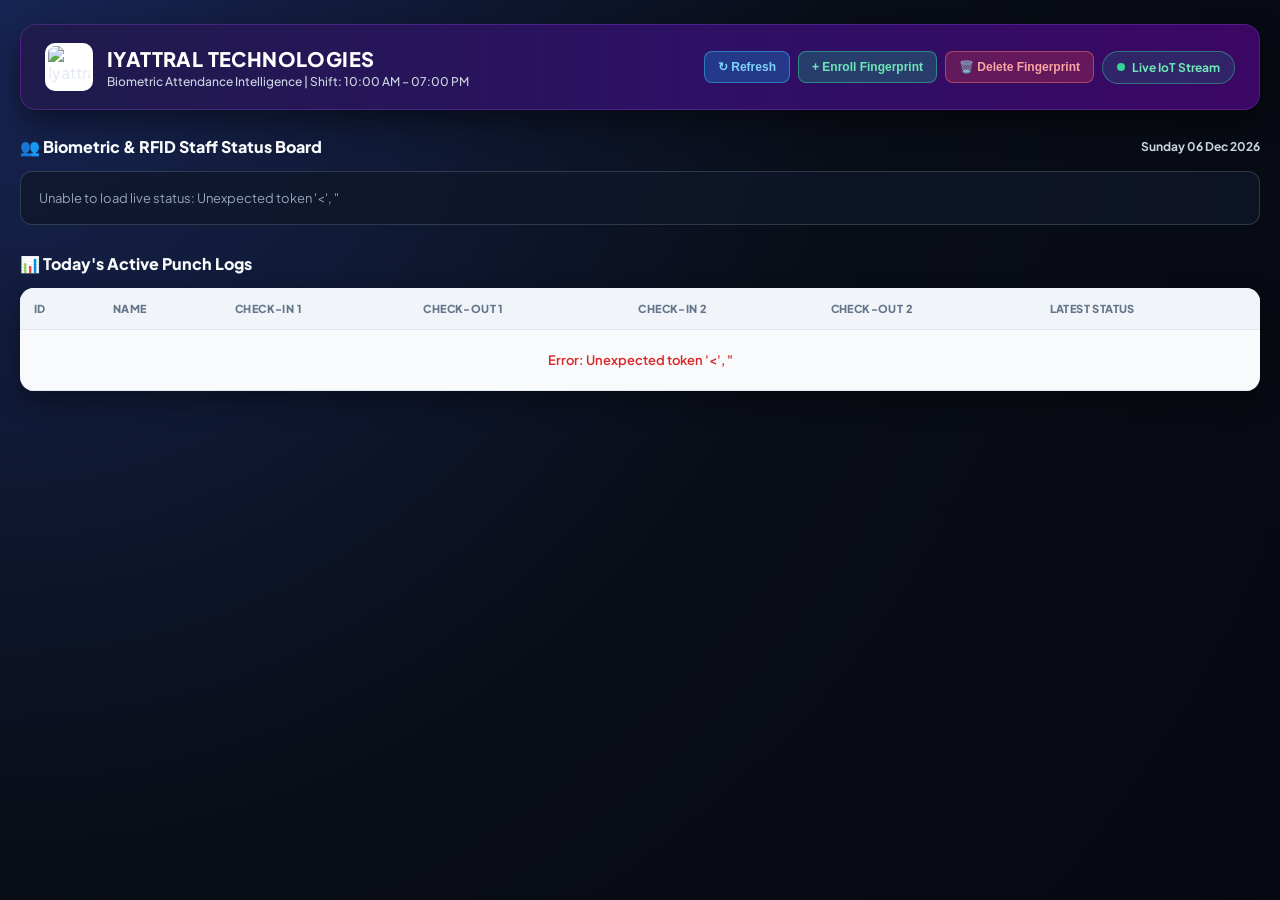
==== commit 7bda47ac: "nw" ====
--- a/public/index.html
+++ b/public/index.html
@@ -23,7 +23,7 @@
             margin: 0 auto;
         }
 
-        /* Header matching reference UI */
+        /* Header */
         .header {
             background: linear-gradient(90deg, #1e1b4b 0%, #2e1065 55%, #3b0764 100%);
             border: 1px solid rgba(168, 85, 247, 0.25);
@@ -101,7 +101,7 @@
             background: #34d399;
         }
 
-        /* Section Title Row */
+        /* Section Row */
         .section-header {
             display: flex;
             justify-content: space-between;
@@ -122,7 +122,7 @@
             color: #cbd5e1;
         }
 
-        /* Staff Cards Grid */
+        /* Status Cards */
         .status-board-grid {
             display: grid;
             grid-template-columns: repeat(auto-fill, minmax(230px, 1fr));
@@ -141,9 +141,8 @@
         }
         .staff-card.checkout-two-alert {
             background: linear-gradient(145deg, #fef2f2 0%, #fee2e2 100%);
-            border-left-color: #ef4444;
             border: 1px solid #f87171;
-            border-left-width: 5px;
+            border-left: 5px solid #ef4444;
         }
         .staff-name {
             font-size: 15px;
@@ -180,7 +179,7 @@
             font-size: 13px;
         }
 
-        /* Punch Logs Table */
+        /* Table */
         .table-container {
             background: #f8fafc;
             color: #0f172a;
@@ -200,13 +199,13 @@
             font-weight: 800;
             text-transform: uppercase;
             letter-spacing: 0.4px;
-            padding: 14px 12px;
+            padding: 14px 14px;
             text-align: left;
             border-bottom: 1px solid #e2e8f0;
             white-space: nowrap;
         }
         tbody td {
-            padding: 14px 12px;
+            padding: 14px 14px;
             border-bottom: 1px solid #e2e8f0;
             font-weight: 600;
             color: #1e293b;
@@ -219,8 +218,6 @@
         }
         .col-emp-name { color: #2563eb; font-weight: 700; }
         .col-checkin  { color: #059669; font-weight: 700; }
-        .col-late     { color: #dc2626; font-weight: 700; }
-        .col-early    { color: #059669; font-weight: 700; }
 
         /* Modal */
         .modal-overlay {
@@ -285,32 +282,28 @@
         </div>
 
         <div class="section-header" style="margin-top: 28px;">
-            <div class="section-title">📊 Today's Active Punch Logs &amp; Shift Durations</div>
+            <div class="section-title">📊 Today's Active Punch Logs</div>
         </div>
         <div class="table-container">
             <table>
                 <thead>
                     <tr>
                         <th>ID</th>
-                        <th>Employee Name</th>
+                        <th>Name</th>
                         <th>Check-In 1</th>
                         <th>Check-Out 1</th>
                         <th>Check-In 2</th>
                         <th>Check-Out 2</th>
-                        <th>🍽️ Lunch / Break</th>
-                        <th>Punctuality</th>
-                        <th>Extra Hours</th>
-                        <th>Current Status</th>
+                        <th>Latest Status</th>
                     </tr>
                 </thead>
                 <tbody id="todayLogsTableBody">
-                    <tr><td colspan="10" style="text-align:center; padding: 22px; color: #64748b;">Fetching live logs from iyattid.iyattraltechnologies.com...</td></tr>
+                    <tr><td colspan="7" style="text-align:center; padding: 22px; color: #64748b;">Fetching live logs...</td></tr>
                 </tbody>
             </table>
         </div>
     </div>
 
-    <!-- Hardware Command Modal -->
     <div class="modal-overlay" id="hardwareActionModal">
         <div class="modal-content" style="text-align: center;">
             <button class="modal-close" onclick="closeHardwareModal()">×</button>
@@ -330,24 +323,8 @@
         });
 
         function hasCheckOut2(row) {
-            const val = (row.check_out_2 || "").trim();
-            return val !== "" && val !== "-" && val.toLowerCase() !== "null" && val.toLowerCase() !== "n/a";
-        }
-
-        function getCardBadgeText(row) {
-            if (hasCheckOut2(row)) return "CHECK-OUT 2";
-            const ci1 = (row.check_in_1 || "").trim();
-            if (ci1 && ci1 !== "-" && ci1.toLowerCase() !== "n/a") {
-                return `CHECK-IN: ${ci1}`;
-            }
-            return (row.status || "NO PUNCH").toUpperCase();
-        }
-
-        function getPunctualityClass(text) {
-            const lower = (text || "").toLowerCase();
-            if (lower.includes("late")) return "col-late";
-            if (lower.includes("early") || lower.includes("on time")) return "col-early";
-            return "";
+            const val = (row.check_out_2 || "").trim().toLowerCase();
+            return val !== "" && val !== "-" && val !== "null" && val !== "n/a" && val !== "none";
         }
 
         function renderDashboard(rows) {
@@ -356,7 +333,7 @@
 
             if (!Array.isArray(rows) || rows.length === 0) {
                 grid.innerHTML = `<div class="empty-state-card">No records extracted from iyattid.iyattraltechnologies.com.</div>`;
-                tbody.innerHTML = `<tr><td colspan="10" style="text-align:center; padding: 22px; color: #64748b;">No punch rows returned by source page.</td></tr>`;
+                tbody.innerHTML = `<tr><td colspan="7" style="text-align:center; padding: 22px; color: #64748b;">No punch rows returned.</td></tr>`;
                 return;
             }
 
@@ -366,14 +343,13 @@
                     <div class="staff-card ${isOut2 ? "checkout-two-alert" : ""}">
                         <div class="staff-name">${row.name}</div>
                         <div class="staff-id">Employee ID: ${row.id}</div>
-                        <span class="staff-badge">${getCardBadgeText(row)}</span>
+                        <span class="staff-badge">${row.latest_status}</span>
                     </div>
                 `;
             }).join("");
 
             tbody.innerHTML = rows.map((row) => {
                 const isOut2 = hasCheckOut2(row);
-                const punctClass = getPunctualityClass(row.punctuality);
                 return `
                     <tr class="${isOut2 ? "checkout-two-row" : ""}">
                         <td>${row.id}</td>
@@ -382,10 +358,7 @@
                         <td>${row.check_out_1}</td>
                         <td>${row.check_in_2}</td>
                         <td>${row.check_out_2}</td>
-                        <td>${row.lunch_break}</td>
-                        <td class="${punctClass}">${row.punctuality}</td>
-                        <td>${row.extra_hours}</td>
-                        <td>${row.status}</td>
+                        <td>${row.latest_status}</td>
                     </tr>
                 `;
             }).join("");
@@ -405,7 +378,7 @@
                 renderDashboard(payload.data || []);
             } catch (err) {
                 grid.innerHTML = `<div class="empty-state-card">Unable to load live status: ${err.message}</div>`;
-                tbody.innerHTML = `<tr><td colspan="10" style="text-align:center; padding: 22px; color: #dc2626;">Error: ${err.message}</td></tr>`;
+                tbody.innerHTML = `<tr><td colspan="7" style="text-align:center; padding: 22px; color: #dc2626;">Error: ${err.message}</td></tr>`;
             }
         }
 
